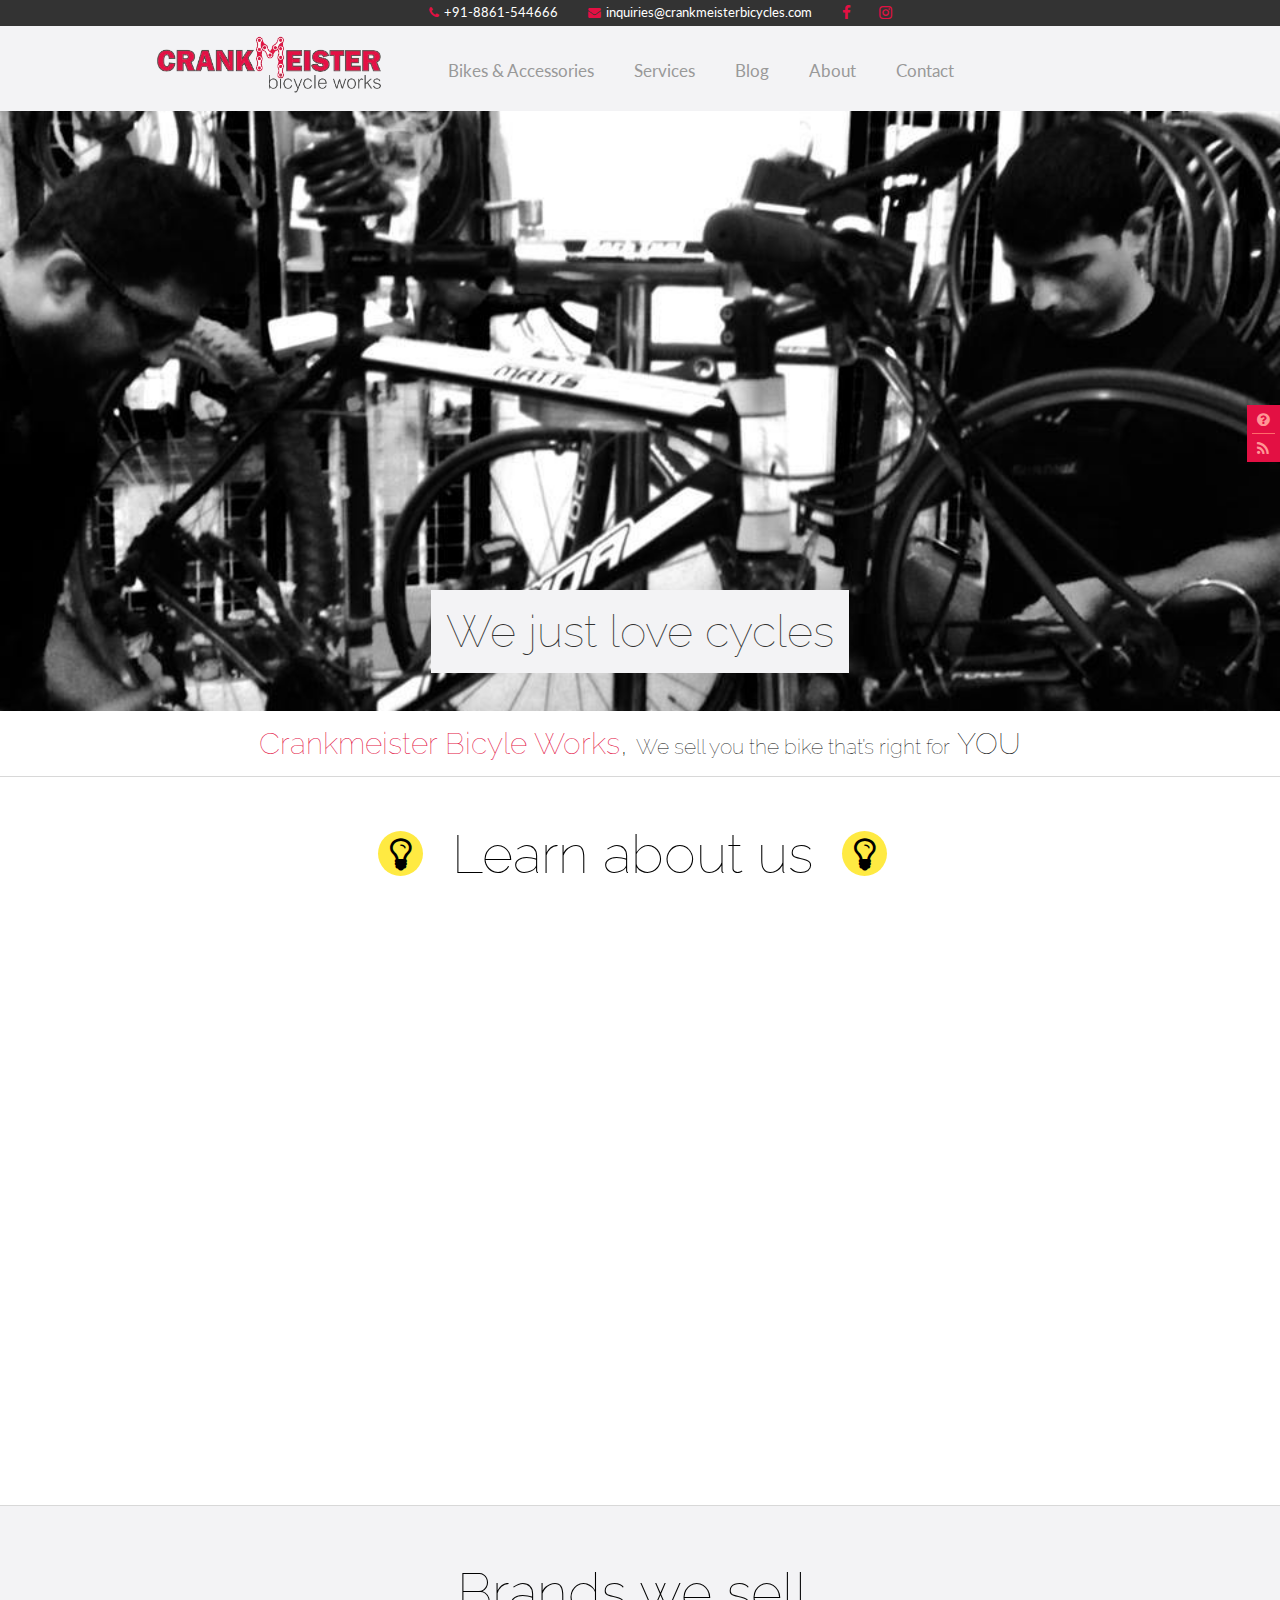
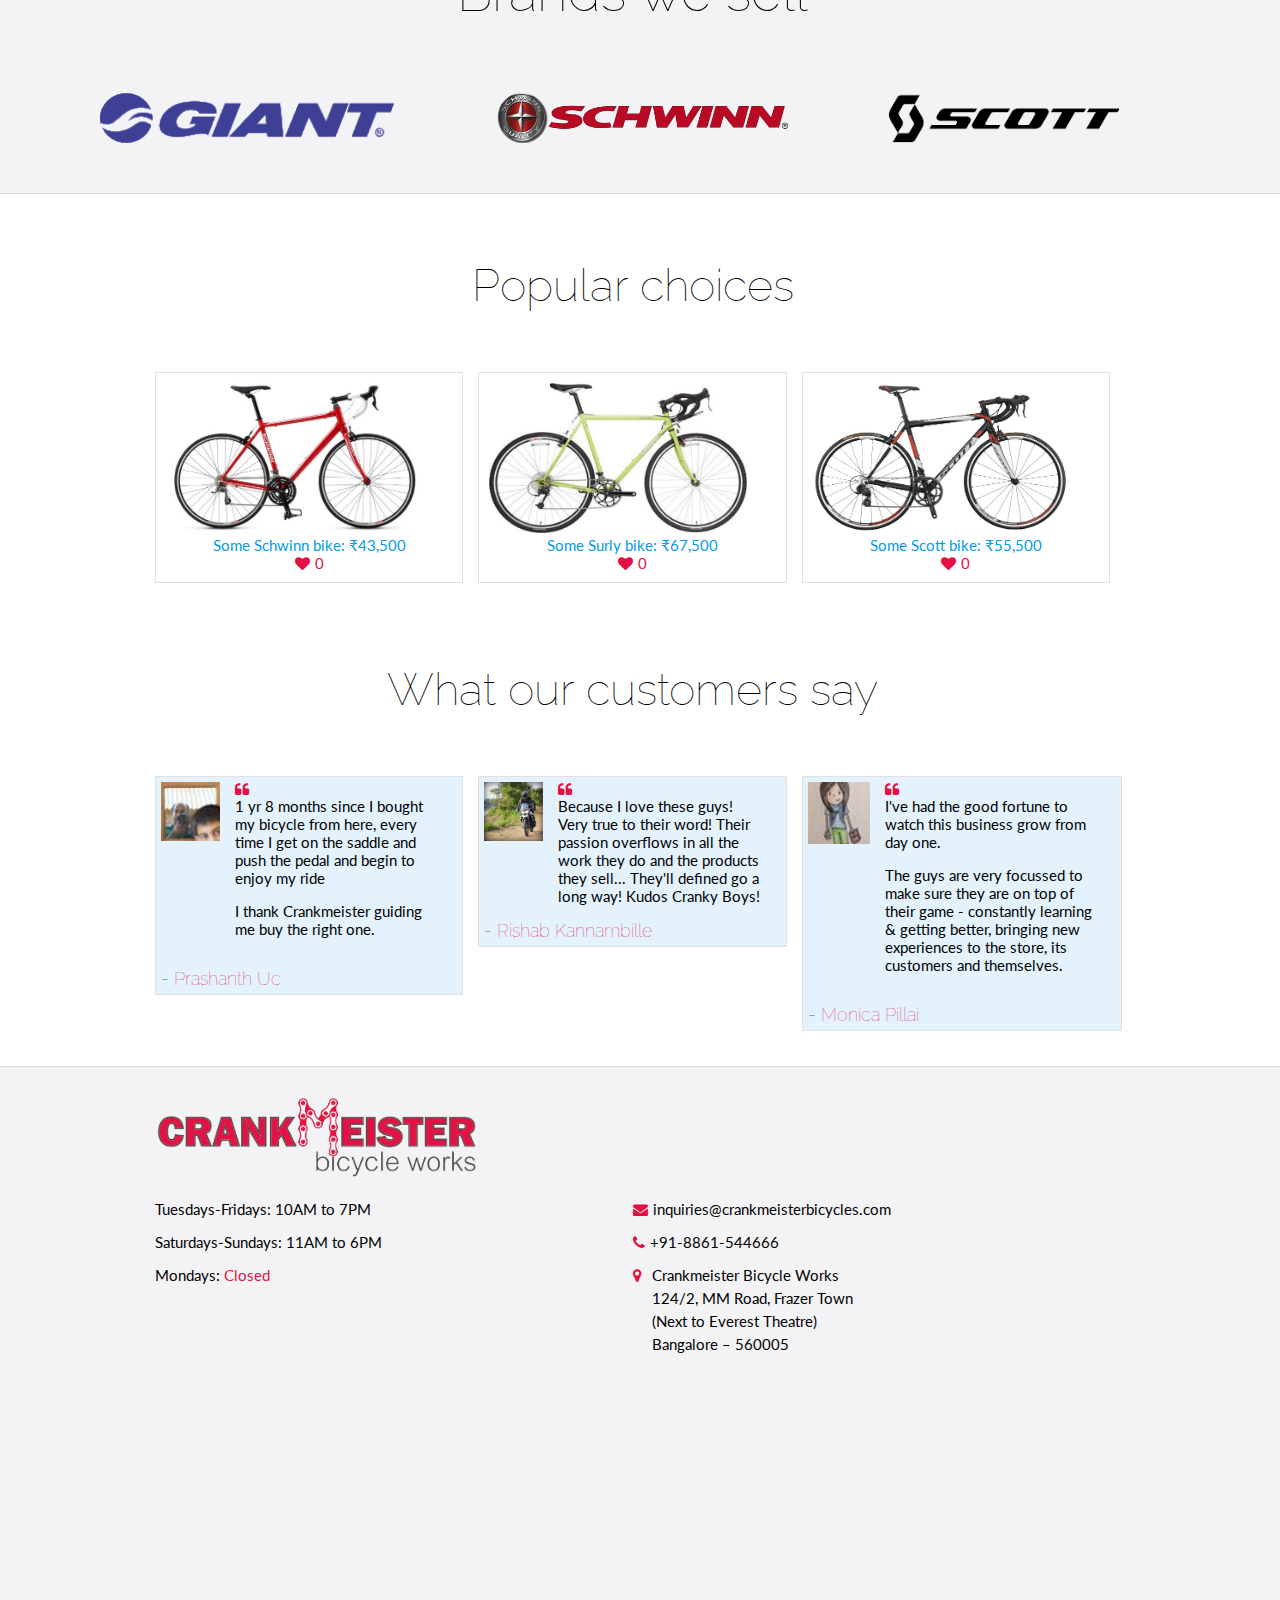
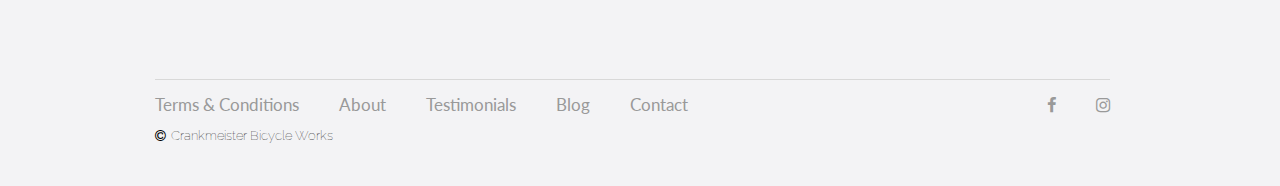
==== index.html @ fde5ad86 "Crankmeister" ====
<!DOCTYPE html>
<html lang="en">

<head>
	<meta charset="UTF-8">
	<title>Crankmeister Bicycle Works</title>
	<link rel="stylesheet" href="https://maxcdn.bootstrapcdn.com/font-awesome/4.4.0/css/font-awesome.min.css">
	<link rel="stylesheet" href="css/normalize.css">
	<link rel="stylesheet" href="css/flexcess.css">
	<link rel="stylesheet" href="css/fa-animate.min.css">	
	<link rel="stylesheet" type="text/css" href="slick/slick.css" />
	<link rel="stylesheet" href="css/custom.css">
	<script src="https://code.jquery.com/jquery-2.1.4.min.js"></script>
	<script type="text/javascript" src="slick/slick.min.js"></script>

	<script type="text/javascript">
		$.fn.picfrenzy = function(){
			var images = arguments[0]['images'],
				delay = 2500,
				previous = 0,
				$element = $(this),
				height = arguments[0]['height'] || 150;
			
			if(!$element.length)
				return false;
			
			$element.find('img').css('max-height', height).end().find('.border').addClass('tgap-phone');
			if(!$element.find('.img-desc').length)
				$element.find('img').after('<div class="img-desc text-center"></div>')
			$element.find('.img-desc').after('<div class="text-center text-crankred"><i class="fa fa-heart"></i><span class="likes margin-s margin-left">0</span></div>')
			var object = {
							key: function(n) {
								return this[ Object.keys(this)[n] ];
							}
						 };
			
			function key(obj, idx) {
			return object.key.call(obj, idx);
			}
			
			var repeat = setInterval(function(){
				 if(!$element.hasClass('pauseInterval')) {
					changeImage();
				}
			}, delay);
			
			function changeImage(){
				var	count = $element.children().length,
					nextImg = Math.floor(Math.random() * images.length),
					newImg = key(images, nextImg),
					path = 'images/',
					next = Math.floor(Math.random()*count);
					
				if(count == 0)
					clearInterval(repeat);
									
				//don't show an existing image									
				while($element.find('img[src = "'+ (path + newImg['image']) +'"]').length){
					nextImg = Math.floor(Math.random() * images.length);
					newImg = key(images, nextImg)
				}
				
				//don't change a previously changed image
				while(next == previous)
					next = Math.floor(Math.random() * count);
					
				var $currLi = $element.children().eq(next),
					$imgContainer = $currLi.find('.border');
				
				// $imgContainer.width($imgContainer.width());
				$imgContainer.height($imgContainer.height())
				
				$currLi.find('.border').find('*').fadeOut();
				setTimeout(function(){
					$currLi.find('.likes').text(Math.floor(Math.random() * 200));
					$currLi.find('img').attr('src', path + newImg['image']);
					$currLi.find('.img-desc').text(newImg['text']);			
					$currLi.find('.border').find('*').fadeIn();	
				}, 500)		
				previous = next;													
			}
						
			$element.hover(function() { //mouse enter
				$(this).addClass('pauseInterval');
			},function() { //mouse leave
				$(this).removeClass('pauseInterval');
			});  
		}	
	
		$(document).ready(function() {		
			$('.image-slideshow').picfrenzy({images: [	{image: 'scott.jpg', text: 'Some Scott bike: ₹55,500'},
														{image: 'surly.jpg', text: 'Some surly bike:  ₹67,500'},
														{image: 'schwinn_road.jpg', text: 'Some Schwinn bike: ₹43,500'},
														{image: 'giant.jpg', text: 'Some Giant bike: ₹45,500'}]
											});
			
			$(".lightSlider").slick({
				autoplay: true,
				autoplaySpeed: 2000,
				fade: true,
				cssEase: 'linear',
			});
			$("#brands").slick({
				slidesToShow: 3,
				slidesToScroll: 1,
				autoplay: true,
				autoplaySpeed: 2000,				
				centerMode: true,
				autowidth:true,
			});			
			
			$('#menu-toggle-links').hide();
						
			$('#menu-toggle').click(function(){				
				$('#menu-toggle-links').slideToggle();
				return false;
			});		
			
			$(window).resize(function(){
				$('#menu-toggle-links').hide();				
			});	
		});
	</script>
</head>

<body>
	<div class="nav bg-pale">
		<div class="text-white bg-black center flex font-l pad-s pad-top pad-bot">
			<ul class="list h-list font-s on-phone" id="contact">
				<li>
					<div class="margin-xl margin-right"><i class="fa fa-phone text-crankred faa-tada animated"></i><span class="margin-s margin-left">+91-8861-544666</span></div>
				</li>
				<li>
					<div class="margin-xl margin-right"><i class="fa fa-envelope text-crankred faa-tada animated"></i><span class="margin-s margin-left">inquiries@crankmeisterbicycles.com</span></div>
				</li>
				<li>
					<div id="social" class="tgap-phone">
						<a href="https://www.facebook.com/crankmeisterbicycleworks" target="blank" title="Follow us on facebook" class="margin-md margin-right faa-parent animated-hover"><i class="faa-tada fa fa-facebook text-crankred font-l"></i></a>
						<a href="https://www.instagram.com/explore/tags/crankmeister/" target="blank" title="Check us out at Instagram" class="faa-parent animated-hover margin-left margin-l"><i class="faa-tada fa fa-instagram text-crankred font-l"></i></a>
					</div>
				</li>
			</ul>
		</div>
		<div class="container ">
			<ul class="row ">
				<li class="col-desktop-3 ">
					<div>
						<a href="javascript:void(0)"><img src="images/logo2.png " alt=" "></a>
					</div>
				</li>
				<li class="col-desktop-9 col-phone-12 primary-center pad-s pad-bot">
					<ul class="toplinks links list h-list list-spacing-xl">
						<li><a href="javascript:void(0)">Bikes & Accessories</a></li>
						<li><a href="javascript:void(0)">Services</a></li>
						<li><a href="javascript:void(0)">Blog</a></li>						
						<li><a href="javascript:void(0)">About</a></li>
						<li><a href="javascript:void(0)">Contact</a></li>
					</ul>
					<a href="#" id="menu-toggle" class="faa-parent animated-hover hide-on-desktop hide-on-tablet border pad-s pad-all bg-white"><i class="faa-wrench fa fa-wrench text-crankred font-2x"></i></a>
					<ul class="list v-list margin-top margin-s margin-right bg-white pad-md pad-all border" id="menu-toggle-links">
						<li class="w-100"><a href="javascript:void(0)">Bikes & Accessories</a></li>
						<li class="w-100"><a href="javascript:void(0)">Services</a></li>
						<li class="w-100"><a href="javascript:void(0)">Blog</a></li>						
						<li class="w-100"><a href="javascript:void(0)">About</a></li>
						<li class="w-100"><a href="javascript:void(0)">Contact</a></li>
					</ul>
				</li>
			</ul>
		</div>
	</div>
	<div class="hide-on-phone">
		<div class="lightSlider margin-none margin-bot">
			<div class="flex primary-center secondary-end" style="background:url(images/crankmeister-bg.png) center/cover no-repeat;height:600px;width:100% "><h2 class="text-black bg-pale font-3x pad-l pad-all">We just love cycles</h2></div>
			<div class="flex primary-center secondary-end" style="background:url(images/crankmeister-team.png) center/cover no-repeat;height:600px;width:100% "><h2 class="text-black bg-pale font-3x pad-l pad-all">Crankmeisters say hello!</h2></div>
		</div>
	</div>
	<div class="hide-on-desktop hide-on-tablet ">
		<div class="lightSlider text-center">
			<div><img style="height:320px; " src="images/crankmeister-bg.png" alt=" "></div>
			<div><img style="height:320px; " src="images/crankmeister-team2.png" alt=" "></div>
		</div>
	</div>
	<h1 class="text-center  border-bot margin-l margin-top pad-l pad-bot"><span class="text-crankred">Crankmeister Bicyle Works</span>, <span class="font-s">We sell you the bike that’s right for</span> YOU</h1>
	
	<div>
		<ul class="list v-list hide-on-phone" id="sideLink">
			<li><a href="javascript:void(0)" title="FAQ Section"  class="faa-pulse animated-hover"><i class="fa fa-question-circle faa-pulse animated-hover"></i></a></li>
			<li><a href="javascript:void(0)" title="Events Section"  class="faa-pulse animated-hover"><i class="fa fa-rss faa-pulse animated-hover"></i></a></li>
			<!--<li><a href="https://www.facebook.com/crankmeisterbicycleworks/" target="blank" title="Check us on Facebook" class="faa-pulse animated-hover"><i class="fa fa-facebook faa-pulse animated-hover"></i></a></li>			-->
		</ul>
	</div>
	<div class="container pad-xl pad-bot">
		<ul class="row pad-xl pad-bot">
			<li class="col-desktop-12 col-phone-12 col-tablet-12 secondary-center font-l ">
				<h2 class="font-3x margin-none margin-top margin-xl margin-bot ">
				<i class="circle-lg fa fa-lightbulb-o align-mid faa-pulse animated "></i> <span class="align-mid margin-l margin-left
					">Learn about us</span> <i class="align-mid circle-lg fa fa-lightbulb-o margin-l margin-left faa-pulse animated"></i>
				</h2>
				<div class="margin-xl margin-top w-100 pad-xl pad-bot">
						<iframe src="https://player.vimeo.com/video/75499041 " width="100% " height="500 " frameborder="0 " webkitallowfullscreen
						mozallowfullscreen allowfullscreen></iframe>
					</div>
				</li>
			</ul>
		</div>
		<div class="border-bot "></div>
		<div class="bg-pale pad-xl pad-bot border-bot">
			<div class="container font-l">
				<ul class="row ">
					<li class="col-desktop-12 secondary-center ">
						<h3 class="font-3x ">Brands we sell</h3>
					</li>
				</ul>
			</div>
			<div id="brands">
				<div>
					<img src="images/schwinn.png" alt=" " />
				</div>
				<div>
					<img src="images/Scott-Logo.png" alt=" " />
				</div>
				<div>
					<img src="images/Surly-logo.png" alt=" " />
				</div>
				<div>
					<img src="images/giant-logo.png" alt=" " />
				</div>
				<!--<div>
					<img src="images/logo-merida.png" alt=" " />
				</div>-->
			</div>
		</div>
		<div class="border-bot pad-xl pad-bot margin-xl margin-top">
			<div class="container">
				<ul class="row">
					<li class="col-desktop-12">
						<h3 class="text-center font-3x">Popular choices</h3>						
					</li>
				</ul>
				<ul class="row image-slideshow">
					<li class="col-desktop-4">
						<div class="border pad-md pad-all">
							<a href="javascript:void(0)"><img src="images/schwinn_road.jpg" style="width:90%;" alt="" >
							<div class="img-desc text-center">Some Schwinn bike: ₹43,500</div></a>
						</div>																
					</li>
					<li class="col-desktop-4">
						<div class="border pad-md pad-all">
							<a href="javascript:void(0)"><img src="images/surly.jpg" style="width:90%" alt="">
							<div class="img-desc text-center">Some Surly bike: ₹67,500</div></a>
						</div>									
					</li>
					<li class="col-desktop-4">
						<div class="border pad-md pad-all">
							<a href="javascript:void(0)"><img src="images/scott.jpg" style="width:90%" alt="" >
							<div class="img-desc text-center">Some Scott bike: ₹55,500</div></a>
						</div>
					</li>
				</ul>
				<ul class="row margin-xl margin-top">
					<li class="col-desktop-12">
						<h3 class="text-center font-3x">What our customers say</h3>						
					</li>
				</ul>
				<ul class="row">
					<li class="col-desktop-4">
						<div class="border pad-s pad-all bg-lighten-5">
							<ul class="row">
								<li class="col-desktop-3">
									<img src="images/prashanth-testimonial.jpg" alt="">
								</li>
								<li class="col-desktop-9">
									<i class="fa fa-quote-left text-crankred"></i>								
									<span>
										1 yr 8 months since I bought my bicycle from here, every time I get on the saddle and push the pedal and begin to enjoy my ride <p>I thank Crankmeister guiding me buy the right one.</p>
									</span>
								</li>
							</ul>
							<h5 class="font-l margin-none margin-all"> - <a href="https://www.facebook.com/prashanth.uc" target="blank" class="text-crankred">Prashanth Uc</a></h5>		
						</div>				
					</li>
					<li class="col-desktop-4">
						<div class="border pad-s pad-all bg-lighten-5">
							<ul class="row">
								<li class="col-desktop-3">
									<img src="images/rishab-testimonial.jpg" alt="">
								</li>
								<li class="col-desktop-9">
									<i class="fa fa-quote-left text-crankred"></i>								
									<span>
										Because I love these guys! Very true to their word! Their passion overflows in all the work they do and the products they sell... They'll defined go a long way!
Kudos Cranky Boys!
									</span>
								</li>
							</ul>
							<h5 class="font-l margin-none margin-all"> - <a href="https://www.facebook.com/rishabk" target="blank" class="text-crankred">Rishab Kannambille</a></h5>		
						</div>			
					</li>
					<li class="col-desktop-4">
						<div class="border pad-s pad-all bg-lighten-5 w-100">
							<ul class="row">
								<li class="col-desktop-3">
									<img src="images/monica-testimonial.jpg" alt="">
								</li>
								<li class="col-desktop-9">
									<i class="fa fa-quote-left text-crankred"></i>								
									<div>
										I've had the good fortune to watch this business grow from day one. <p>The guys are very focussed to make sure they are on top of their game - constantly learning & getting better, bringing new experiences to the store, its customers and themselves.</p>
									</span>
								</li>
							</ul>
							<h5 class="font-l margin-none margin-all"> - <a href="javascript:void(0)" class="text-crankred">Monica Pillai</a></h5>		
						</div>				
					</li>
				</ul>
			</div>
		</div>
		<div id="footer" class="pad-xl pad-top pad-bot nav bg-pale">
			<div class="container">
				<ul class="row">
					<li class="col-desktop-12">
						<ul class="list v-list list-spacing-s">
							<li>
								<div>
									<a href="javascript:void(0)"><img src="images/logo2.png" style="height:80px" alt=""></a>
								</div>
							</li>
							<li>
								<div>
									<ul class="row">
										<li class="col-desktop-6 pad-none pad-bot margin-l margin-top">
											<ul class="list v-list list-spacing-l">
												<li>
													<div>Tuesdays-Fridays: 10AM to 7PM</div>
												</li>
												<li>
													<div>
														Saturdays-Sundays: 11AM to 6PM
													</div>
												</li>
												<li>
													<div>
														Mondays: <span class="text-crankred">Closed</span>
													</div>
												</li>
											</ul>
										</li>
										<li class="col-desktop-6 pad-none pad-bot margin-l margin-top">
											<div>
												<ul class="list v-list list-spacing-l">
													<li>
														<div><i class="fa fa-envelope text-crankred faa-wrench animated"></i><span class="margin-s margin-left">inquiries@crankmeisterbicycles.com</span></div>
													</li>
													<li>
														<div><i class="fa fa-phone text-crankred faa-wrench animated"></i><span class="margin-s margin-left">+91-8861-544666</span></div>
													</li>
													<li>
														<ul class="list h-list">
															<li>
																<div><i class="fa fa-map-marker text-crankred faa-wrench animated"></i></div>
															</li>
															<li>
																<div>
																	<div>Crankmeister Bicycle Works</div>
																	<div class="margin-s margin-top">124/2, MM Road, Frazer Town</div>
																	<div class="margin-s margin-top">(Next to Everest Theatre)</div>
																	<div class="margin-s margin-top">Bangalore – 560005</div>
																</div>
															</li>
														</ul>
													</li>
												</ul>
											</div>
										</li>
									</ul>
								</div>
							</li>
							<li>
								<div class="border-bot tgap-phone">
									<iframe style="border: 0;" src="https://www.google.com/maps/embed?pb=!1m18!1m12!1m3!1d3887.557671181673!2d77.61817299999998!3d13.000119000000007!2m3!1f0!2f0!3f0!3m2!1i1024!2i768!4f13.1!3m3!1m2!1s0x3bae16ee820a9499%3A0x28bcdd6bd1e0d324!2sCrankmeister++Works!5e0!3m2!1sen!2sin!4v1434207304869"
									width="100%" height="300" frameborder="0"></iframe>
								</div>
							</li>
							<li>
								<div style="float:right">
									<ul class="links list h-list list-spacing-xl pad-md pad-top">
										<li>
											<a href="https://www.facebook.com/crankmeisterbicycleworks" target="blank" title="Follow us on facebook"><i class="fa fa-facebook"></i></a>
										</li>
										<li>
											<a href="https://www.instagram.com/explore/tags/crankmeister/" target="blank" title="Check us out at Instagram"><i class="fa fa-instagram"></i></a>
										</li>
									</ul>
								</div>
								<ul class="links list h-list list-spacing-xl pad-md pad-top">
									<li>
										<a href="javascript:void(0)">Terms & Conditions</a>
									</li>
									<li>
										<a href="javascript:void(0)">About</a>
									</li>
									<li>
										<a href="javascript:void(0)">Testimonials</a>
									</li>
									<li>
										<a href="javascript:void(0)">Blog</a>
									</li>
									<li>
										<a href="javascript:void(0)">Contact</a>
									</li>
								</ul>
								
							</li>
							<li>
								<div class="font-s">
									<h1 class="font-l"><i class="fa fa-copyright"></i><span class="margin-s margin-left">Crankmeister Bicycle Works</span></h1></div>
							</li>
						</ul>
					</li>
				</ul>
			</div>
		</div>
</body>

</html>
---- css/flexcess.css ----
/*

$color_type  (Example $blue) 
$color_value (Example "blue")
$color_choice (Example "lighten-5")

*/
@import url(https://fonts.googleapis.com/css?family=Lato);
@import url(https://fonts.googleapis.com/css?family=Raleway);
.bg-lighten-5 {
  background-color: #E3F2FD; }

.text-lighten-5 {
  color: #E3F2FD; }

/**
* button
* --------------------------------------------------
*/
.btn {
  color: #888888;
  padding: 1.2em 2em;
  margin-bottom: 0;
  font-size: 14px;
  font-weight: 400;
  line-height: 1.42857143;
  text-align: center;
  white-space: nowrap;
  cursor: pointer;
  -webkit-user-select: none;
  -moz-user-select: none;
  -ms-user-select: none;
  user-select: none;
  background: none;
  border: 1px solid #ECECEC;
  border-radius: 5px;
  padding: 1em 2em;
  vertical-align: baseline;
  transition: color 0.25s ease;
  position: relative; }
  .btn::after {
    position: absolute;
    content: '';
    top: 0;
    left: 0;
    width: 0;
    height: 100%;
    background-color: #5264AE;
    transform-origin: left;
    transition: width 0.25s ease;
    z-index: -1; }
  .btn.disabled, .btn[disabled] {
    border-color: #ECECEC;
    background-color: #e3e3e3;
    opacity: 0.45;
    filter: alpha(opacity=45); }
  .btn:hover, .btn:focus {
    color: #ffffff;
    border-color: #5264AE; }
    .btn:hover::after, .btn:focus::after {
      width: 100%; }
  .btn:active, .btn.active {
    color: #ffffff; }
  .btn-success, .btn-success:active, .btn-success.active {
    color: #ffffff;
    border-color: #8CC152;
    background-color: #8CC152; }
  .btn-success:hover, .btn-success:focus {
    color: #ffffff;
    border-color: #8CC152;
    background-color: #8CC152; }

/**
* input
* --------------------------------------------------
*/
.group {
  position: relative;
  margin-top: 45px; }

input {
  font-size: 1em;
  padding: 10px 0 10px 0;
  display: block;
  border: none;
  border-bottom: 1px solid #757575;
  width: 100%;
  padding-right: 0; }
  input:focus {
    outline: none; }

/**
* input label
* --------------------------------------------------
*/
label {
  color: #999;
  font-size: 1em;
  font-weight: normal;
  position: absolute;
  pointer-events: none;
  left: 5px;
  top: 10px;
  transition: 0.2s ease all;
  -moz-transition: 0.2s ease all;
  -webkit-transition: 0.2s ease all; }

/* input active state */
input:focus ~ label, input:valid ~ label {
  top: -20px;
  font-size: 14px;
  color: #5264AE; }

/* input highlight */
.bar {
  position: relative;
  display: block;
  width: 100%; }
  .bar:before, .bar:after {
    content: '';
    height: 2px;
    width: 0;
    bottom: 1px;
    position: absolute;
    background: #5264AE;
    transition: 0.2s ease all;
    -moz-transition: 0.2s ease all;
    -webkit-transition: 0.2s ease all; }
  .bar:before {
    left: 50%; }
  .bar:after {
    right: 50%; }

/* active state */
input:focus ~ .bar:before, input:focus ~ .bar:after {
  width: 50%; }

/* HIGHLIGHTER  */
.highlight {
  position: absolute;
  height: 60%;
  width: 100px;
  top: 25%;
  left: 0;
  pointer-events: none;
  opacity: 0.5; }

/* active state */
input:focus ~ .highlight {
  -webkit-animation: inputHighlighter 0.3s ease;
  -moz-animation: inputHighlighter 0.3s ease;
  animation: inputHighlighter 0.3s ease; }

/* ANIMATIONS ================ */
@-webkit-keyframes inputHighlighter {
  from {
    background: #5264AE; }
  to {
    width: 0;
    background: transparent; } }

@-moz-keyframes inputHighlighter {
  from {
    background: #5264AE; }
  to {
    width: 0;
    background: transparent; } }

@keyframes inputHighlighter {
  from {
    background: #5264AE; }
  to {
    width: 0;
    background: transparent; } }

.font-main, body {
  font-family: 'Lato', sans-serif; }

.font-header, h1, h2, h3, h4, h5, h6 {
  font-family: 'Raleway', sans-serif; }

.bg-black {
  background-color: #333; }

.text-black {
  color: #333; }

.bg-white {
  background-color: #FFFFFF; }

.text-white {
  color: #FFFFFF; }

.bg-transparent {
  background-color: transparent; }

.text-transparent {
  color: transparent; }

.bg-pale {
  background-color: #F3F3F5; }

.text-pale {
  color: #F3F3F5; }

/*  Typography */
body {
  font-size: 15px;
  overflow-x: hidden; }

h1 {
  font-size: 30px; }

h2 {
  font-size: 24px; }

h3 {
  font-size: 22.22222px; }

h4 {
  font-size: 20px; }

h5 {
  font-size: 15px; }

a {
  text-decoration: none;
  color: #039be5; }

a:hover {
  color: #039be5;
  text-decoration: underline; }

.font-l {
  font-size: 1.2em; }

.font-xl {
  font-size: 1.4em; }

.font-xxl {
  font-size: 1.6em; }

.font-s {
  font-size: .7em; }

.font-bold {
  font-weight: 700; }

.font-2x {
  font-size: 2em; }

.font-3x {
  font-size: 3em; }

.font-thin, h1, h2, h3, h4, h5, h6 {
  font-weight: 100; }

.text-center {
  text-align: center; }

.center {
  -webkit-box-pack: center;
  -moz-box-pack: center;
  box-pack: center;
  -webkit-justify-content: center;
  -moz-justify-content: center;
  -ms-justify-content: center;
  -o-justify-content: center;
  justify-content: center;
  -ms-flex-pack: center;
  -webkit-box-align: center;
  -moz-box-align: center;
  box-align: center;
  -webkit-align-items: center;
  -moz-align-items: center;
  -ms-align-items: center;
  -o-align-items: center;
  align-items: center;
  -ms-flex-align: center; }

.primary-center {
  -webkit-box-pack: center;
  -moz-box-pack: center;
  box-pack: center;
  -webkit-justify-content: center;
  -moz-justify-content: center;
  -ms-justify-content: center;
  -o-justify-content: center;
  justify-content: center;
  -ms-flex-pack: center; }

.primary-start {
  -webkit-box-pack: start;
  -moz-box-pack: start;
  box-pack: start;
  -webkit-justify-content: flex-start;
  -moz-justify-content: flex-start;
  -ms-justify-content: flex-start;
  -o-justify-content: flex-start;
  justify-content: flex-start;
  -ms-flex-pack: start; }

.primary-end {
  -webkit-box-pack: end;
  -moz-box-pack: end;
  box-pack: end;
  -webkit-justify-content: flex-end;
  -moz-justify-content: flex-end;
  -ms-justify-content: flex-end;
  -o-justify-content: flex-end;
  justify-content: flex-end;
  -ms-flex-pack: end; }

.secondary-center {
  -webkit-box-align: center;
  -moz-box-align: center;
  box-align: center;
  -webkit-align-items: center;
  -moz-align-items: center;
  -ms-align-items: center;
  -o-align-items: center;
  align-items: center;
  -ms-flex-align: center; }

.secondary-start {
  -webkit-box-align: start;
  -moz-box-align: start;
  box-align: start;
  -webkit-align-items: flex-start;
  -moz-align-items: flex-start;
  -ms-align-items: flex-start;
  -o-align-items: flex-start;
  align-items: flex-start;
  -ms-flex-align: start; }

.secondary-end {
  -webkit-box-align: end;
  -moz-box-align: end;
  box-align: end;
  -webkit-align-items: flex-end;
  -moz-align-items: flex-end;
  -ms-align-items: flex-end;
  -o-align-items: flex-end;
  align-items: flex-end;
  -ms-flex-align: end; }

.align-mid {
  vertical-align: middle; }

.w-100 {
  width: 100%; }

.border-bot {
  border-bottom: 1px solid #d8d8d8; }

ul, menu, dir, li, div {
  -webkit-margin-before: 0;
  -webkit-margin-after: 0;
  -webkit-margin-start: 0;
  -webkit-margin-end: 0;
  -webkit-padding-start: 0; }

.container {
  margin: 0 auto; }
  @media (min-width: 750px) {
    .container {
      width: 750px; } }
  @media (min-width: 970px) {
    .container {
      width: 970px; } }

.row {
  display: -webkit-box;
  display: -moz-box;
  display: box;
  display: -webkit-flex;
  display: -moz-flex;
  display: -ms-flexbox;
  display: flex;
  -webkit-box-orient: horizontal;
  -moz-box-orient: horizontal;
  box-orient: horizontal;
  -webkit-flex-direction: row;
  -moz-flex-direction: row;
  flex-direction: row;
  -ms-flex-direction: row;
  -webkit-box-lines: multiple;
  -moz-box-lines: multiple;
  box-lines: multiple;
  -webkit-flex-wrap: wrap;
  -moz-flex-wrap: wrap;
  -ms-flex-wrap: wrap;
  flex-wrap: wrap; }
  .row > [class*="col-"] {
    box-sizing: border-box; }
    .row > [class*="col-"] img {
      max-width: 100%; }

.flex {
  display: -webkit-box;
  display: -moz-box;
  display: box;
  display: -webkit-flex;
  display: -moz-flex;
  display: -ms-flexbox;
  display: flex; }

.col-phone-1, .col-tablet-1, .col-desktop-1, .col-phone-2, .col-tablet-2, .col-desktop-2, .col-phone-3, .col-tablet-3, .col-desktop-3, .col-phone-4, .col-tablet-4, .col-desktop-4, .col-phone-5, .col-tablet-5, .col-desktop-5, .col-phone-6, .col-tablet-6, .col-desktop-6, .col-phone-7, .col-tablet-7, .col-desktop-7, .col-phone-8, .col-tablet-8, .col-desktop-8, .col-phone-9, .col-tablet-9, .col-desktop-9, .col-phone-10, .col-tablet-10, .col-desktop-10, .col-phone-11, .col-tablet-11, .col-desktop-11, .col-phone-12, .col-tablet-12, .col-desktop-12 {
  min-height: 1px;
  display: -webkit-box;
  display: -moz-box;
  display: box;
  display: -webkit-flex;
  display: -moz-flex;
  display: -ms-flexbox;
  display: flex;
  -webkit-box-orient: vertical;
  -moz-box-orient: vertical;
  box-orient: vertical;
  -webkit-flex-direction: column;
  -moz-flex-direction: column;
  flex-direction: column;
  -ms-flex-direction: column;
  padding-right: 15px;
  padding-bottom: 15px; }

@media (max-width: 480px) {
  .col-phone-1 {
    -webkit-box-flex: 0;
    -moz-box-flex: 0;
    box-flex: 0;
    -webkit-flex: 0 0 8.33333%;
    -moz-flex: 0 0 8.33333%;
    -ms-flex: 0 0 8.33333%;
    flex: 0 0 8.33333%;
    max-width: 8.33333%; }
  .col-phone-2 {
    -webkit-box-flex: 0;
    -moz-box-flex: 0;
    box-flex: 0;
    -webkit-flex: 0 0 16.66667%;
    -moz-flex: 0 0 16.66667%;
    -ms-flex: 0 0 16.66667%;
    flex: 0 0 16.66667%;
    max-width: 16.66667%; }
  .col-phone-3 {
    -webkit-box-flex: 0;
    -moz-box-flex: 0;
    box-flex: 0;
    -webkit-flex: 0 0 25%;
    -moz-flex: 0 0 25%;
    -ms-flex: 0 0 25%;
    flex: 0 0 25%;
    max-width: 25%; }
  .col-phone-4 {
    -webkit-box-flex: 0;
    -moz-box-flex: 0;
    box-flex: 0;
    -webkit-flex: 0 0 33.33333%;
    -moz-flex: 0 0 33.33333%;
    -ms-flex: 0 0 33.33333%;
    flex: 0 0 33.33333%;
    max-width: 33.33333%; }
  .col-phone-5 {
    -webkit-box-flex: 0;
    -moz-box-flex: 0;
    box-flex: 0;
    -webkit-flex: 0 0 41.66667%;
    -moz-flex: 0 0 41.66667%;
    -ms-flex: 0 0 41.66667%;
    flex: 0 0 41.66667%;
    max-width: 41.66667%; }
  .col-phone-6 {
    -webkit-box-flex: 0;
    -moz-box-flex: 0;
    box-flex: 0;
    -webkit-flex: 0 0 50%;
    -moz-flex: 0 0 50%;
    -ms-flex: 0 0 50%;
    flex: 0 0 50%;
    max-width: 50%; }
  .col-phone-7 {
    -webkit-box-flex: 0;
    -moz-box-flex: 0;
    box-flex: 0;
    -webkit-flex: 0 0 58.33333%;
    -moz-flex: 0 0 58.33333%;
    -ms-flex: 0 0 58.33333%;
    flex: 0 0 58.33333%;
    max-width: 58.33333%; }
  .col-phone-8 {
    -webkit-box-flex: 0;
    -moz-box-flex: 0;
    box-flex: 0;
    -webkit-flex: 0 0 66.66667%;
    -moz-flex: 0 0 66.66667%;
    -ms-flex: 0 0 66.66667%;
    flex: 0 0 66.66667%;
    max-width: 66.66667%; }
  .col-phone-9 {
    -webkit-box-flex: 0;
    -moz-box-flex: 0;
    box-flex: 0;
    -webkit-flex: 0 0 75%;
    -moz-flex: 0 0 75%;
    -ms-flex: 0 0 75%;
    flex: 0 0 75%;
    max-width: 75%; }
  .col-phone-10 {
    -webkit-box-flex: 0;
    -moz-box-flex: 0;
    box-flex: 0;
    -webkit-flex: 0 0 83.33333%;
    -moz-flex: 0 0 83.33333%;
    -ms-flex: 0 0 83.33333%;
    flex: 0 0 83.33333%;
    max-width: 83.33333%; }
  .col-phone-11 {
    -webkit-box-flex: 0;
    -moz-box-flex: 0;
    box-flex: 0;
    -webkit-flex: 0 0 91.66667%;
    -moz-flex: 0 0 91.66667%;
    -ms-flex: 0 0 91.66667%;
    flex: 0 0 91.66667%;
    max-width: 91.66667%; }
  .col-phone-12 {
    -webkit-box-flex: 0;
    -moz-box-flex: 0;
    box-flex: 0;
    -webkit-flex: 0 0 100%;
    -moz-flex: 0 0 100%;
    -ms-flex: 0 0 100%;
    flex: 0 0 100%;
    max-width: 100%; }
  .hide-on-phone, .nav .links.list.h-list {
    display: none; }
  .on-phone.list.h-list li {
    margin-left: 5px; }
  .on-phone.list.h-list li {
    margin-top: 5px; }
  .col-phone-12 {
    padding-right: 0; }
  .container {
    padding: 5px; }
  .font-3x {
    font-size: 2em; } }

@media (min-width: 481px) and (max-width: 750px) {
  .col-tablet-1 {
    -webkit-box-flex: 0;
    -moz-box-flex: 0;
    box-flex: 0;
    -webkit-flex: 0 0 8.33333%;
    -moz-flex: 0 0 8.33333%;
    -ms-flex: 0 0 8.33333%;
    flex: 0 0 8.33333%;
    max-width: 8.33333%; }
  .col-tablet-2 {
    -webkit-box-flex: 0;
    -moz-box-flex: 0;
    box-flex: 0;
    -webkit-flex: 0 0 16.66667%;
    -moz-flex: 0 0 16.66667%;
    -ms-flex: 0 0 16.66667%;
    flex: 0 0 16.66667%;
    max-width: 16.66667%; }
  .col-tablet-3 {
    -webkit-box-flex: 0;
    -moz-box-flex: 0;
    box-flex: 0;
    -webkit-flex: 0 0 25%;
    -moz-flex: 0 0 25%;
    -ms-flex: 0 0 25%;
    flex: 0 0 25%;
    max-width: 25%; }
  .col-tablet-4 {
    -webkit-box-flex: 0;
    -moz-box-flex: 0;
    box-flex: 0;
    -webkit-flex: 0 0 33.33333%;
    -moz-flex: 0 0 33.33333%;
    -ms-flex: 0 0 33.33333%;
    flex: 0 0 33.33333%;
    max-width: 33.33333%; }
  .col-tablet-5 {
    -webkit-box-flex: 0;
    -moz-box-flex: 0;
    box-flex: 0;
    -webkit-flex: 0 0 41.66667%;
    -moz-flex: 0 0 41.66667%;
    -ms-flex: 0 0 41.66667%;
    flex: 0 0 41.66667%;
    max-width: 41.66667%; }
  .col-tablet-6 {
    -webkit-box-flex: 0;
    -moz-box-flex: 0;
    box-flex: 0;
    -webkit-flex: 0 0 50%;
    -moz-flex: 0 0 50%;
    -ms-flex: 0 0 50%;
    flex: 0 0 50%;
    max-width: 50%; }
  .col-tablet-7 {
    -webkit-box-flex: 0;
    -moz-box-flex: 0;
    box-flex: 0;
    -webkit-flex: 0 0 58.33333%;
    -moz-flex: 0 0 58.33333%;
    -ms-flex: 0 0 58.33333%;
    flex: 0 0 58.33333%;
    max-width: 58.33333%; }
  .col-tablet-8 {
    -webkit-box-flex: 0;
    -moz-box-flex: 0;
    box-flex: 0;
    -webkit-flex: 0 0 66.66667%;
    -moz-flex: 0 0 66.66667%;
    -ms-flex: 0 0 66.66667%;
    flex: 0 0 66.66667%;
    max-width: 66.66667%; }
  .col-tablet-9 {
    -webkit-box-flex: 0;
    -moz-box-flex: 0;
    box-flex: 0;
    -webkit-flex: 0 0 75%;
    -moz-flex: 0 0 75%;
    -ms-flex: 0 0 75%;
    flex: 0 0 75%;
    max-width: 75%; }
  .col-tablet-10 {
    -webkit-box-flex: 0;
    -moz-box-flex: 0;
    box-flex: 0;
    -webkit-flex: 0 0 83.33333%;
    -moz-flex: 0 0 83.33333%;
    -ms-flex: 0 0 83.33333%;
    flex: 0 0 83.33333%;
    max-width: 83.33333%; }
  .col-tablet-11 {
    -webkit-box-flex: 0;
    -moz-box-flex: 0;
    box-flex: 0;
    -webkit-flex: 0 0 91.66667%;
    -moz-flex: 0 0 91.66667%;
    -ms-flex: 0 0 91.66667%;
    flex: 0 0 91.66667%;
    max-width: 91.66667%; }
  .col-tablet-12 {
    -webkit-box-flex: 0;
    -moz-box-flex: 0;
    box-flex: 0;
    -webkit-flex: 0 0 100%;
    -moz-flex: 0 0 100%;
    -ms-flex: 0 0 100%;
    flex: 0 0 100%;
    max-width: 100%; }
  .hide-on-tablet {
    display: none !important; } }

@media (min-width: 751px) {
  .col-desktop-1 {
    -webkit-box-flex: 0;
    -moz-box-flex: 0;
    box-flex: 0;
    -webkit-flex: 0 0 8.33333%;
    -moz-flex: 0 0 8.33333%;
    -ms-flex: 0 0 8.33333%;
    flex: 0 0 8.33333%;
    max-width: 8.33333%; }
  .col-desktop-2 {
    -webkit-box-flex: 0;
    -moz-box-flex: 0;
    box-flex: 0;
    -webkit-flex: 0 0 16.66667%;
    -moz-flex: 0 0 16.66667%;
    -ms-flex: 0 0 16.66667%;
    flex: 0 0 16.66667%;
    max-width: 16.66667%; }
  .col-desktop-3 {
    -webkit-box-flex: 0;
    -moz-box-flex: 0;
    box-flex: 0;
    -webkit-flex: 0 0 25%;
    -moz-flex: 0 0 25%;
    -ms-flex: 0 0 25%;
    flex: 0 0 25%;
    max-width: 25%; }
  .col-desktop-4 {
    -webkit-box-flex: 0;
    -moz-box-flex: 0;
    box-flex: 0;
    -webkit-flex: 0 0 33.33333%;
    -moz-flex: 0 0 33.33333%;
    -ms-flex: 0 0 33.33333%;
    flex: 0 0 33.33333%;
    max-width: 33.33333%; }
  .col-desktop-5 {
    -webkit-box-flex: 0;
    -moz-box-flex: 0;
    box-flex: 0;
    -webkit-flex: 0 0 41.66667%;
    -moz-flex: 0 0 41.66667%;
    -ms-flex: 0 0 41.66667%;
    flex: 0 0 41.66667%;
    max-width: 41.66667%; }
  .col-desktop-6 {
    -webkit-box-flex: 0;
    -moz-box-flex: 0;
    box-flex: 0;
    -webkit-flex: 0 0 50%;
    -moz-flex: 0 0 50%;
    -ms-flex: 0 0 50%;
    flex: 0 0 50%;
    max-width: 50%; }
  .col-desktop-7 {
    -webkit-box-flex: 0;
    -moz-box-flex: 0;
    box-flex: 0;
    -webkit-flex: 0 0 58.33333%;
    -moz-flex: 0 0 58.33333%;
    -ms-flex: 0 0 58.33333%;
    flex: 0 0 58.33333%;
    max-width: 58.33333%; }
  .col-desktop-8 {
    -webkit-box-flex: 0;
    -moz-box-flex: 0;
    box-flex: 0;
    -webkit-flex: 0 0 66.66667%;
    -moz-flex: 0 0 66.66667%;
    -ms-flex: 0 0 66.66667%;
    flex: 0 0 66.66667%;
    max-width: 66.66667%; }
  .col-desktop-9 {
    -webkit-box-flex: 0;
    -moz-box-flex: 0;
    box-flex: 0;
    -webkit-flex: 0 0 75%;
    -moz-flex: 0 0 75%;
    -ms-flex: 0 0 75%;
    flex: 0 0 75%;
    max-width: 75%; }
  .col-desktop-10 {
    -webkit-box-flex: 0;
    -moz-box-flex: 0;
    box-flex: 0;
    -webkit-flex: 0 0 83.33333%;
    -moz-flex: 0 0 83.33333%;
    -ms-flex: 0 0 83.33333%;
    flex: 0 0 83.33333%;
    max-width: 83.33333%; }
  .col-desktop-11 {
    -webkit-box-flex: 0;
    -moz-box-flex: 0;
    box-flex: 0;
    -webkit-flex: 0 0 91.66667%;
    -moz-flex: 0 0 91.66667%;
    -ms-flex: 0 0 91.66667%;
    flex: 0 0 91.66667%;
    max-width: 91.66667%; }
  .col-desktop-12 {
    -webkit-box-flex: 0;
    -moz-box-flex: 0;
    box-flex: 0;
    -webkit-flex: 0 0 100%;
    -moz-flex: 0 0 100%;
    -ms-flex: 0 0 100%;
    flex: 0 0 100%;
    max-width: 100%; }
  .hide-on-desktop {
    display: none !important; } }

/*  Lists  */
.list {
  list-style: none;
  display: -webkit-box;
  display: -moz-box;
  display: box;
  display: -webkit-flex;
  display: -moz-flex;
  display: -ms-flexbox;
  display: flex;
  -webkit-box-lines: multiple;
  -moz-box-lines: multiple;
  box-lines: multiple;
  -webkit-flex-wrap: wrap;
  -moz-flex-wrap: wrap;
  -ms-flex-wrap: wrap;
  flex-wrap: wrap; }
  .list.v-list {
    -webkit-box-orient: vertical;
    -moz-box-orient: vertical;
    box-orient: vertical;
    -webkit-flex-direction: column;
    -moz-flex-direction: column;
    flex-direction: column;
    -ms-flex-direction: column; }
    .list.v-list.list-spacing-s > li + li {
      margin-top: 5px; }
    .list.v-list.list-spacing-md > li {
      margin-top: 10px; }
    .list.v-list.list-spacing-l > li + li {
      margin-top: 15px; }
    .list.v-list.list-spacing-xl > li + li {
      margin-top: 20px; }
  .list.h-list {
    -webkit-box-orient: horizontal;
    -moz-box-orient: horizontal;
    box-orient: horizontal;
    -webkit-flex-direction: row;
    -moz-flex-direction: row;
    flex-direction: row;
    -ms-flex-direction: row; }
    .list.h-list li + li {
      margin-left: 10px; }
    .list.h-list.list-spacing-s > li + li {
      margin-left: 5px; }
    .list.h-list.list-spacing-md > li + li {
      margin-left: 10px; }
    .list.h-list.list-spacing-l > li + li {
      margin-left: 15px; }
    .list.h-list.list-spacing-xl > li + li {
      margin-left: 20px; }

/* Top navbar */
.nav .container {
  padding-top: 10px; }

.nav .links.list.h-list li + li {
  margin-left: 40px; }

/*  Margin and padding classes */
.margin-none.margin-top {
  margin-top: 0; }

.margin-none.margin-right {
  margin-right: 0; }

.margin-none.margin-bot {
  margin-bottom: 0; }

.margin-none.margin-left {
  margin-left: 0; }

.margin-none.margin-all {
  margin: 0; }

.margin-s.margin-top {
  margin-top: 5px; }

.margin-s.margin-right {
  margin-right: 5px; }

.margin-s.margin-bot {
  margin-bottom: 5px; }

.margin-s.margin-left {
  margin-left: 5px; }

.margin-s.margin-all {
  margin: 5px; }

.margin-md.margin-top {
  margin-top: 10px; }

.margin-md.margin-right {
  margin-right: 10px; }

.margin-md.margin-bot {
  margin-bottom: 10px; }

.margin-md.margin-left {
  margin-left: 10px; }

.margin-md.margin-all {
  margin: 10px; }

.margin-l.margin-top {
  margin-top: 15px; }

.margin-l.margin-right {
  margin-right: 15px; }

.margin-l.margin-bot {
  margin-bottom: 15px; }

.margin-l.margin-left {
  margin-left: 15px; }

.margin-l.margin-all {
  margin: 15px; }

.margin-xl.margin-top {
  margin-top: 20px; }

.margin-xl.margin-right {
  margin-right: 20px; }

.margin-xl.margin-bot {
  margin-bottom: 20px; }

.margin-xl.margin-left {
  margin-left: 20px; }

.margin-xl.margin-all {
  margin: 20px; }

.pad-none.pad-top {
  padding-top: 0; }

.pad-none.pad-right {
  padding-right: 0; }

.pad-none.pad-bot {
  padding-bottom: 0; }

.pad-none.pad-left {
  padding-left: 0; }

.pad-none.pad-all {
  padding: 0; }

.pad-s.pad-top {
  padding-top: 5px; }

.pad-s.pad-right {
  padding-right: 5px; }

.pad-s.pad-bot {
  padding-bottom: 5px; }

.pad-s.pad-left {
  padding-left: 5px; }

.pad-s.pad-all {
  padding: 5px; }

.pad-md.pad-top {
  padding-top: 10px; }

.pad-md.pad-right {
  padding-right: 10px; }

.pad-md.pad-bot {
  padding-bottom: 10px; }

.pad-md.pad-left {
  padding-left: 10px; }

.pad-md.pad-all {
  padding: 10px; }

.pad-l.pad-top {
  padding-top: 15px; }

.pad-l.pad-right {
  padding-right: 15px; }

.pad-l.pad-bot {
  padding-bottom: 15px; }

.pad-l.pad-left {
  padding-left: 15px; }

.pad-l.pad-all {
  padding: 15px; }

.pad-xl.pad-top {
  padding-top: 20px; }

.pad-xl.pad-right {
  padding-right: 20px; }

.pad-xl.pad-bot {
  padding-bottom: 20px; }

.pad-xl.pad-left {
  padding-left: 20px; }

.pad-xl.pad-all {
  padding: 20px; }
---- css/custom.css ----
.circle-lg {
   width: 35px;
    height: 35px;
    border-radius: 100%;
    text-align: center;
    /*box-shadow: 0 2px 5px 0 rgba(0, 0, 0, 0.16), 0 2px 10px 0 rgba(0, 0, 0, 0.12);*/
    background: #FFEA42;
    padding: 5px;
    font-size: 0.7em;
    display: inline-block;
}

.nav .links.list.h-list li a{
    font-size: 1.1em;
    color: #999;
    text-decoration: none;
    position: relative;
    -webkit-transition: color 0.5s ease-in-out;
    -moz-transition: color 0.5s ease-in-out;
    transition: color 0.5s ease-in-out;
}

.nav .links.list.h-list li a:after {
    content: '';
    display: block;
    border-bottom: 2px solid #E31043;
    width: 0;
    position: absolute;
    left: 0;
    -webkit-transition: all 0.5s ease-in-out;
    -moz-transition: all 0.5s ease-in-out;
    transition: all 0.5s ease-in-out;
}

 .nav .links.list.h-list li a:hover{
    color: #333;    
}

 .nav .links.list.h-list li a:hover:after { 
    width: 100%; 
}
            
.hide{
    opacity:0;
    height: 0;
    padding: 0 8px;
    overflow: hidden;
    transition: all .5s ease-in-out;
}

#menu-toggle{
    max-width: 27px;
}

#menu-toggle-links li{
    padding-top: 10px;
    padding-bottom: 10px;
    border-bottom: 1px solid #e1e1e1; 
}

#rotator{
    list-style: none;
}

#rotator li{
    display: inline;
}

#contact{
    margin-left: 40px;
}

.text-crankred{
    color:#E31043;
}

.border{
    border: 1px solid #e1e1e1;
}

@media (max-width: 480px) {
    .tgap-phone{
        margin-top: 10px;
    }
}

#sideLink{
    position: fixed;
    right: 0;
    top: 45%;
    background: #E31043;
    padding: 5px;
    z-index: 99;
}
#sideLink a{
    padding: 5px;
    color: #FF9696;
    -o-transition: color .5s ease;
    -ms-transition: color .5s ease;
    -moz-transition: color .5s ease;
    -webkit-transition: color .5s ease;
    transition: color .5s ease;
}

#sideLink a:hover{
    color:#FFFFFF;
}

#sideLink li + li{
    border-top: 1px solid #FF6A6A;
    padding-top: 5px;
    margin-top:5px; 
}

#brands img{
    margin-left:50px;    
    height: 50px; 
}

.product{
    border: 1px solid #e1e1e1;
    padding: 10px;
    height:150px;
}

.toplinks{
    margin-left: 50px;
}

/*    media queries: */
@media (min-width: 481px) and (max-width: 1199px) {
    #brands img{
        margin-left:0;
        height: 30px; 
    }
    
    .nav .links.list.h-list li a{
        color: #333;
    }
    
    .toplinks {
        margin-left: 20px;
    }
    
    .links{
        font-size: 0.9em;
    }
    
    .font-3x {
        font-size: 2.4em;
    }
    
    .circle-lg{
         width: 30px;
        height: 30px;
    }
   
}

.slick-initialized .slick-slide{
    display: flex;
}

@media (max-width: 480px){
     #footer .links.list.h-list li + li{
        margin-left: 0;
        margin-top: 20px; 
       
    }
    
    .nav .links.list.h-list li a{
        color: #333;
    }
    
    #footer .links.list.h-list{
        display: -webkit-box;
        display: -moz-box;
        display: box;
        display: -webkit-flex;
        display: -moz-flex;
        display: -ms-flexbox;
        display: flex;
        -webkit-box-orient: vertical;
        -moz-box-orient: vertical;
        box-orient: vertical;
        -webkit-flex-direction: column;
        -moz-flex-direction: column;
        flex-direction: column;
        -ms-flex-direction: column;
    }
     #contact {
        margin-left: 0;
    }
    #brands img{
       height: 26px;
        margin-left: 0;
        width: 70px;
    }
    .circle-lg {
        width: 25px;
        height: 25px;
    }
    
    h2 .margin-l.margin-left{
        margin-left: 0; 
    }
}
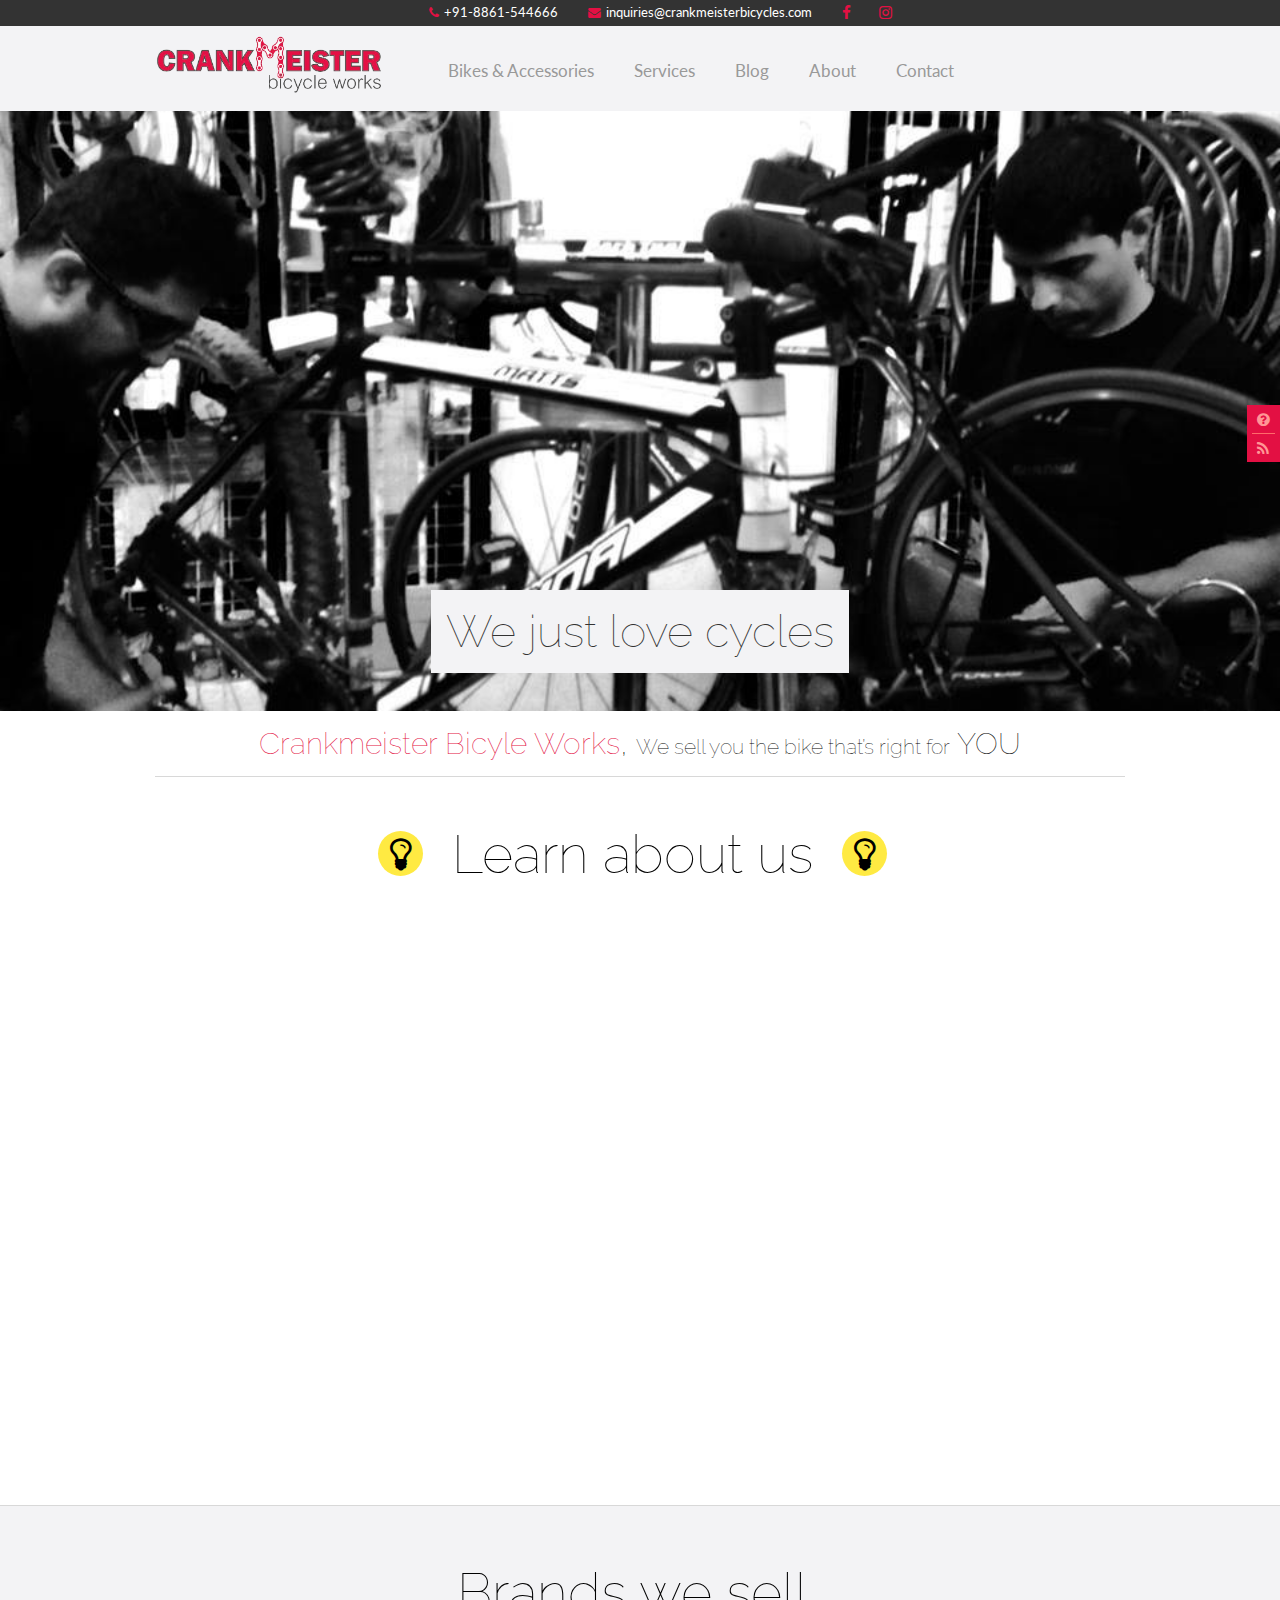
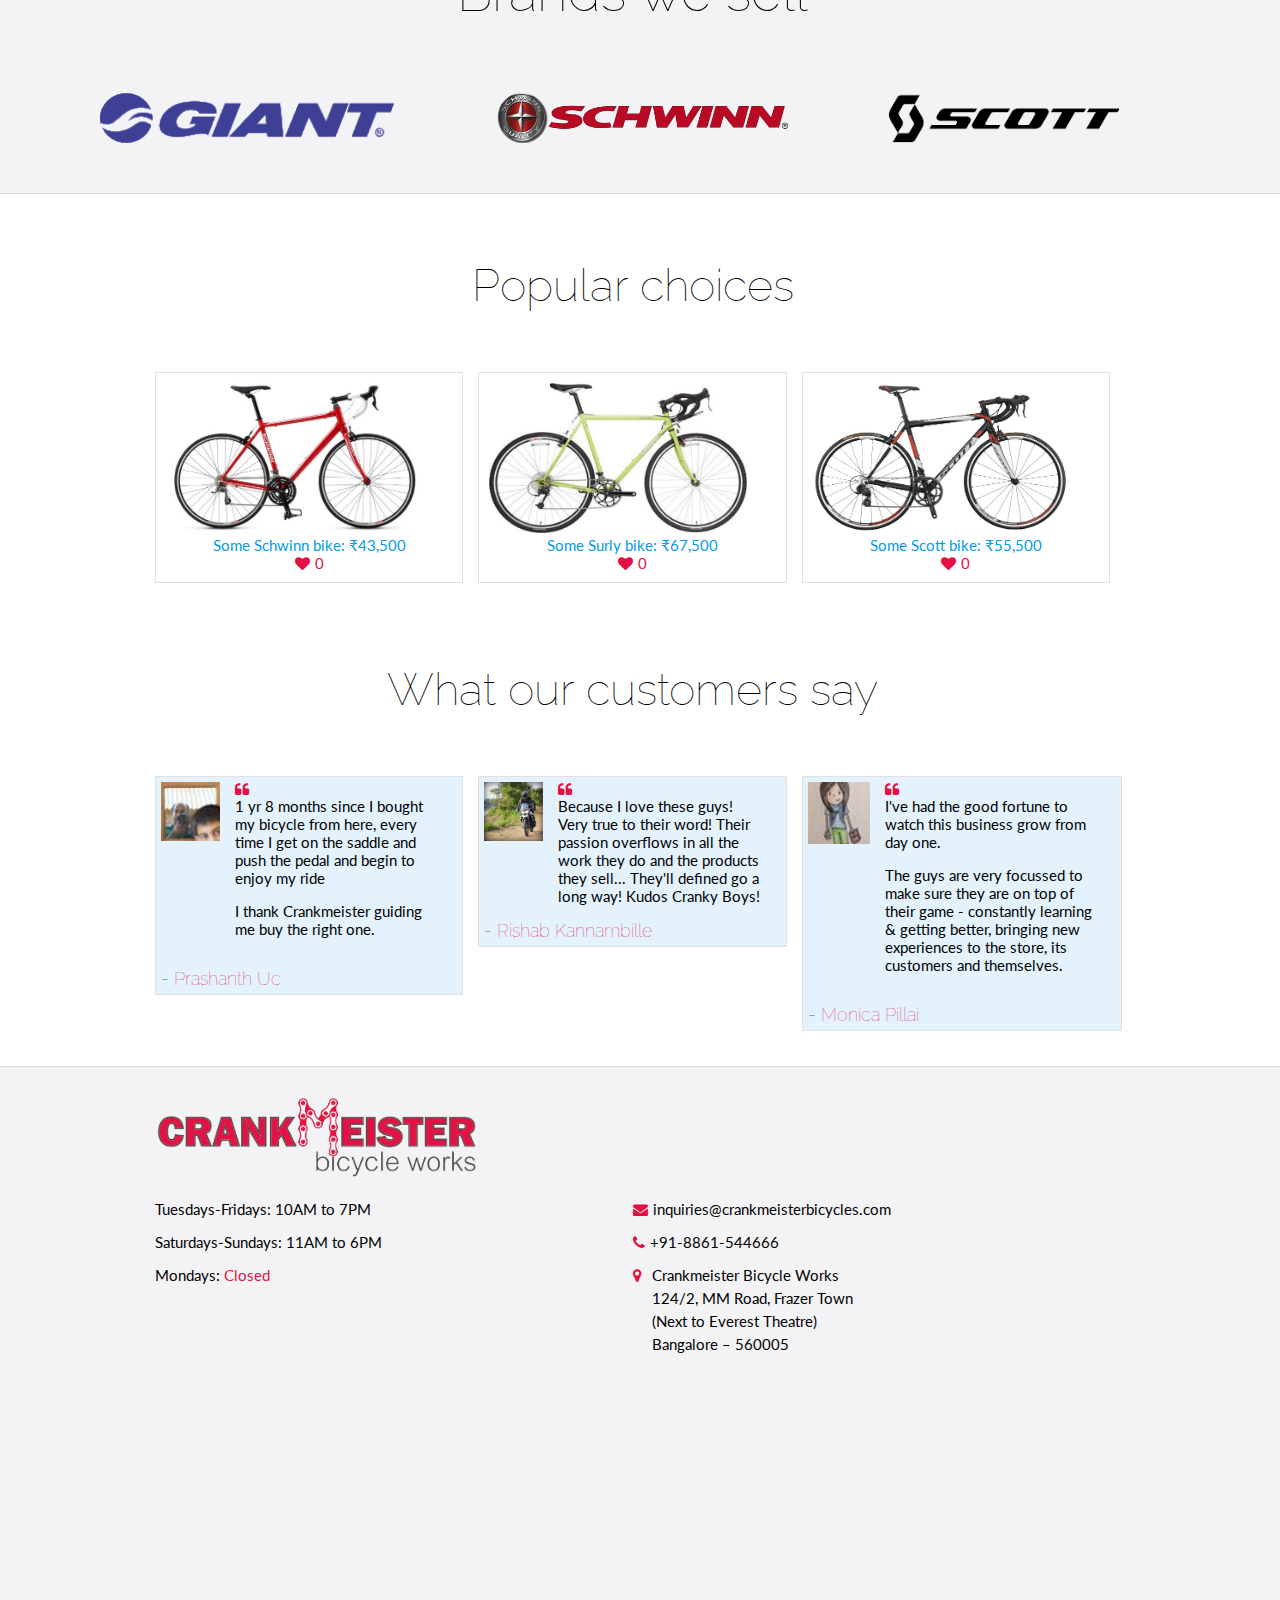
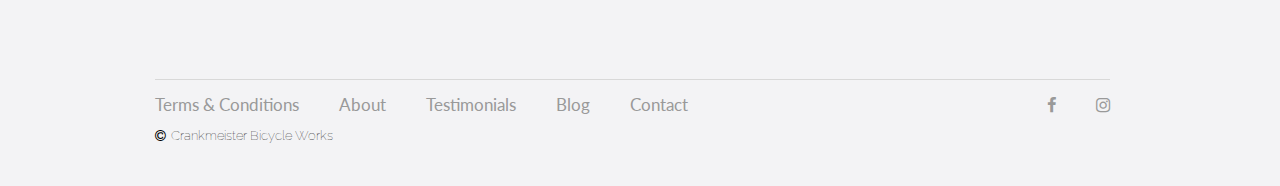
==== commit 4e9c2304: "Fixes" ====
--- a/index.html
+++ b/index.html
@@ -176,11 +176,11 @@
 	</div>
 	<div class="hide-on-desktop hide-on-tablet ">
 		<div class="lightSlider text-center">
-			<div><img style="height:320px; " src="images/crankmeister-bg.png" alt=" "></div>
-			<div><img style="height:320px; " src="images/crankmeister-team2.png" alt=" "></div>
+			<div><img style="height:340px; " src="images/crankmeister-bg.png" alt=" "></div>
+			<div><img style="height:340px; " src="images/crankmeister-team2.png" alt=" "></div>
 		</div>
 	</div>
-	<h1 class="text-center  border-bot margin-l margin-top pad-l pad-bot"><span class="text-crankred">Crankmeister Bicyle Works</span>, <span class="font-s">We sell you the bike that’s right for</span> YOU</h1>
+	<div class="container"><h1 class="text-center  border-bot margin-l margin-top pad-l pad-bot"><span class="text-crankred">Crankmeister Bicyle Works</span>, <span class="font-s">We sell you the bike that’s right for</span> YOU</h1></div>
 	
 	<div>
 		<ul class="list v-list hide-on-phone" id="sideLink">
--- a/css/custom.css
+++ b/css/custom.css
@@ -173,7 +173,28 @@
         color: #333;
     }
     
-    #footer .links.list.h-list{
+    .nav .center{
+        -webkit-box-pack: flex-start;
+        -moz-box-pack: flex-start;
+        box-pack: flex-start;
+        -webkit-justify-content: flex-start;
+        -moz-justify-content: flex-start;
+        -ms-justify-content: flex-start;
+        -o-justify-content: flex-start;
+        justify-content: flex-start;
+        -ms-flex-pack: flex-start;
+        -webkit-box-align: flex-start;
+        -moz-box-align: flex-start;
+        box-align: flex-start;
+        -webkit-align-items: flex-start;
+        -moz-align-items: flex-start;
+        -ms-align-items: flex-start;
+        -o-align-items: flex-start;
+        align-items: flex-start;
+        -ms-flex-align: flex-start;
+    }
+    
+    #footer .links.list.h-list,.nav .list.h-list{
         display: -webkit-box;
         display: -moz-box;
         display: box;
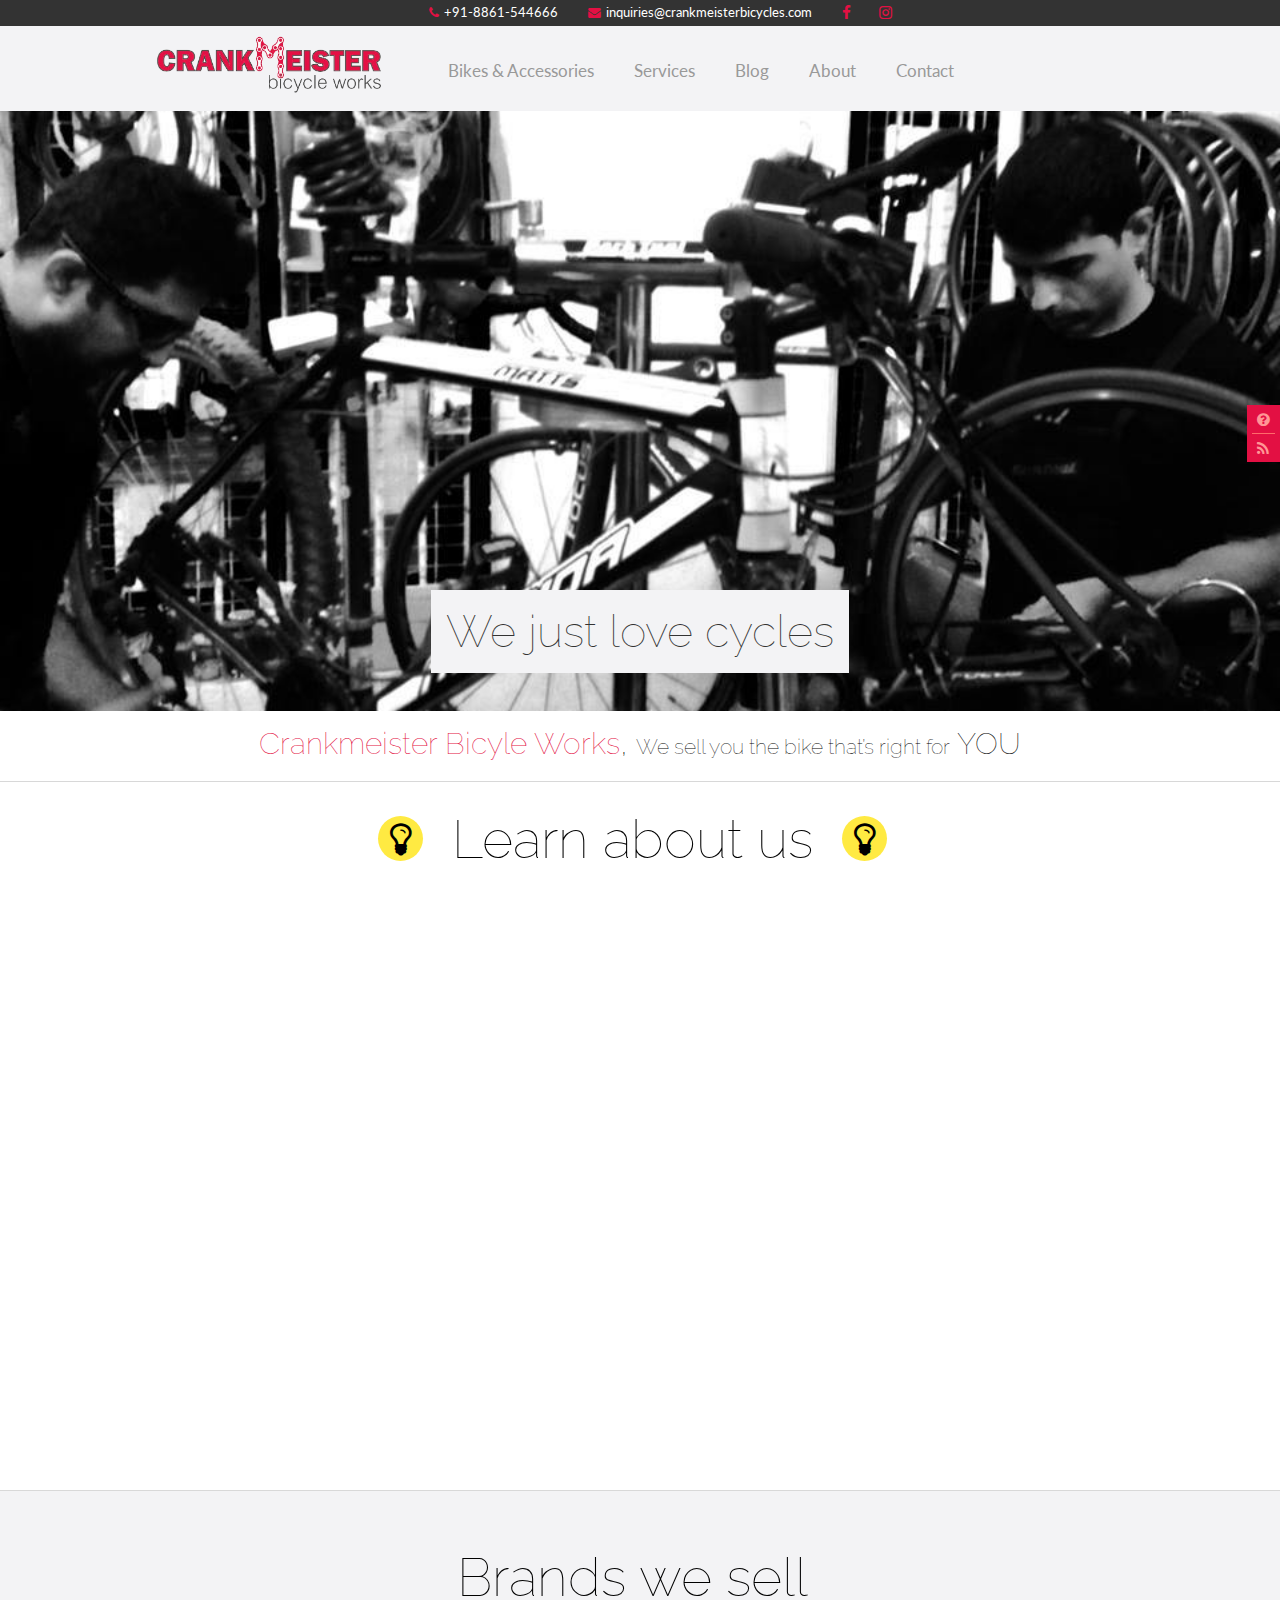
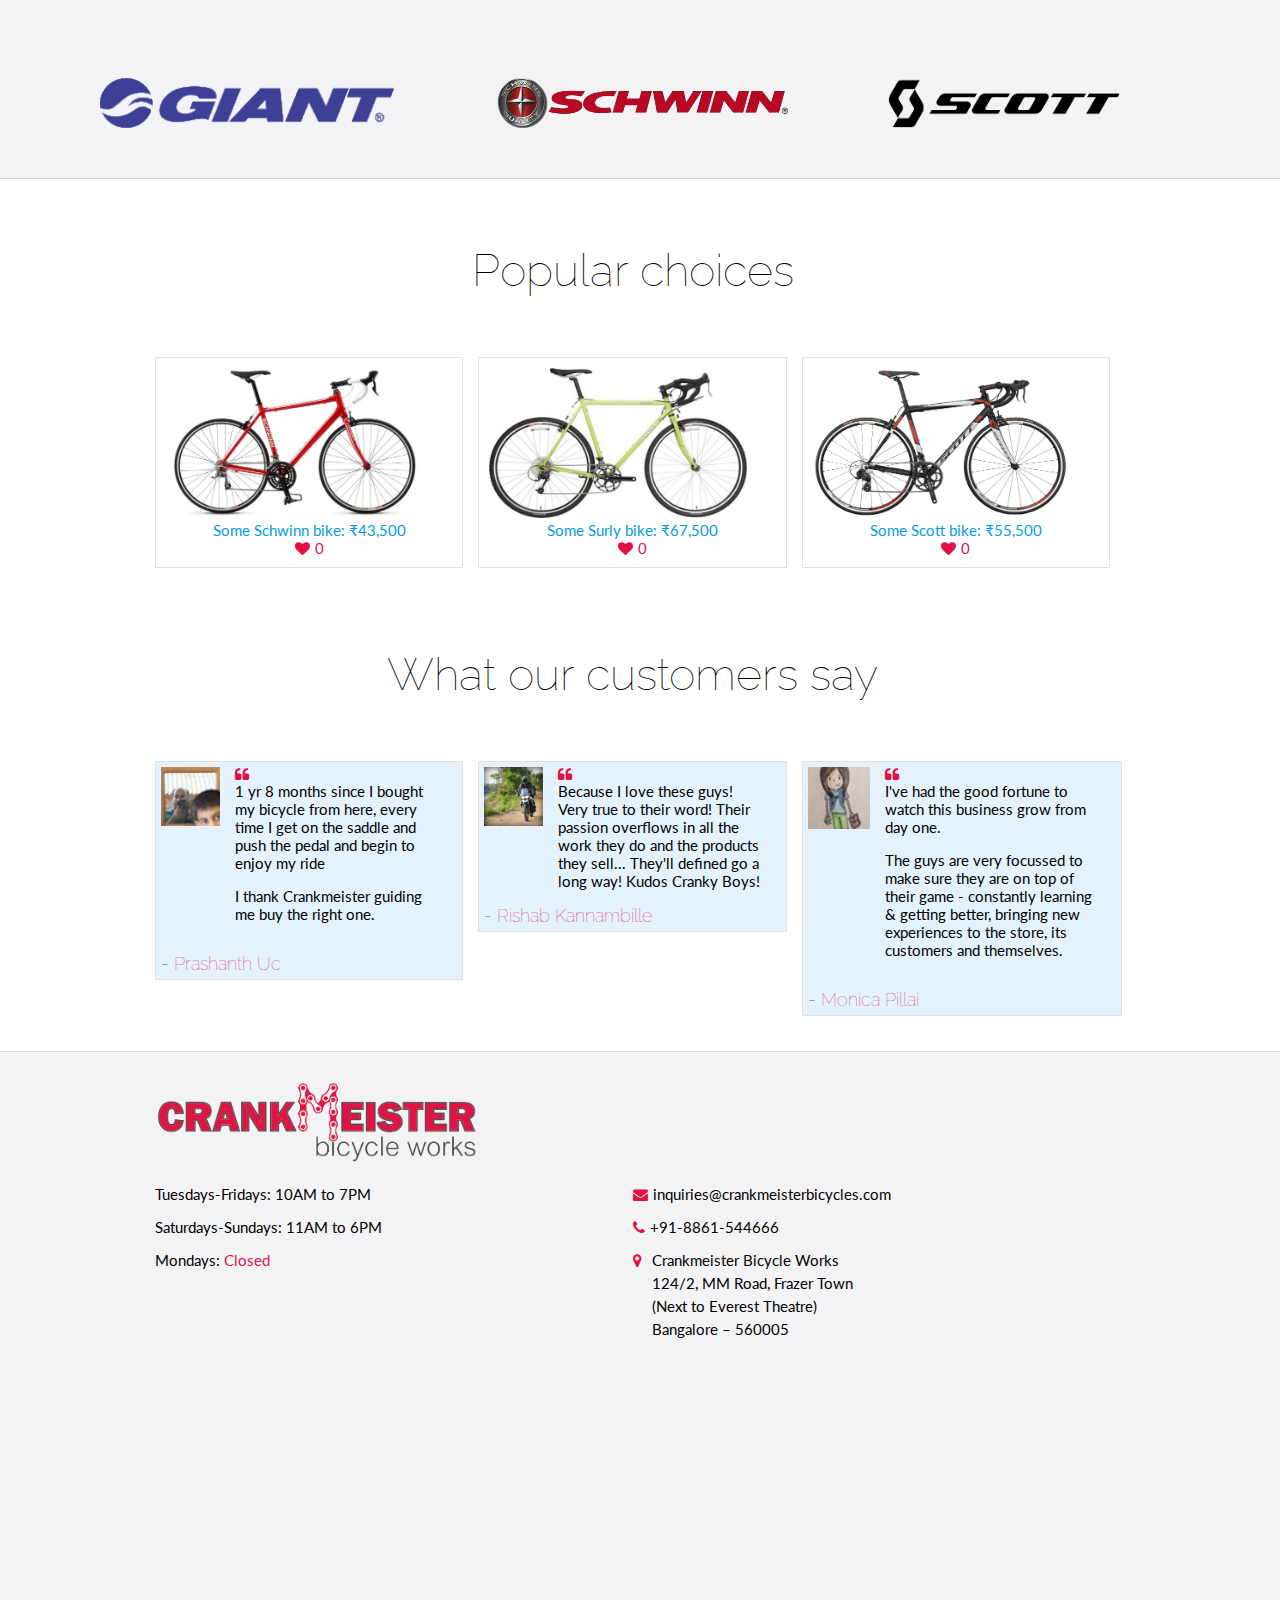
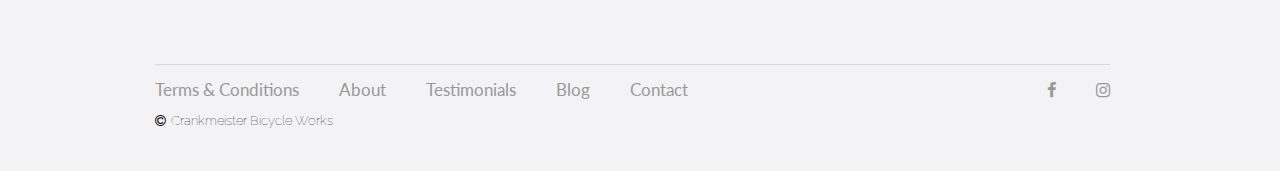
==== commit 0168226d: "Update" ====
--- a/index.html
+++ b/index.html
@@ -180,7 +180,11 @@
 			<div><img style="height:340px; " src="images/crankmeister-team2.png" alt=" "></div>
 		</div>
 	</div>
-	<div class="container"><h1 class="text-center  border-bot margin-l margin-top pad-l pad-bot"><span class="text-crankred">Crankmeister Bicyle Works</span>, <span class="font-s">We sell you the bike that’s right for</span> YOU</h1></div>
+	<div class="border-bot margin-l margin-top">
+		<div class="container">
+			<h1 class="text-center margin-none margin-top"><span class="text-crankred">Crankmeister Bicyle Works</span>, <span class="font-s">We sell you the bike that’s right for</span> YOU</h1>
+		</div>
+	</div>
 	
 	<div>
 		<ul class="list v-list hide-on-phone" id="sideLink">
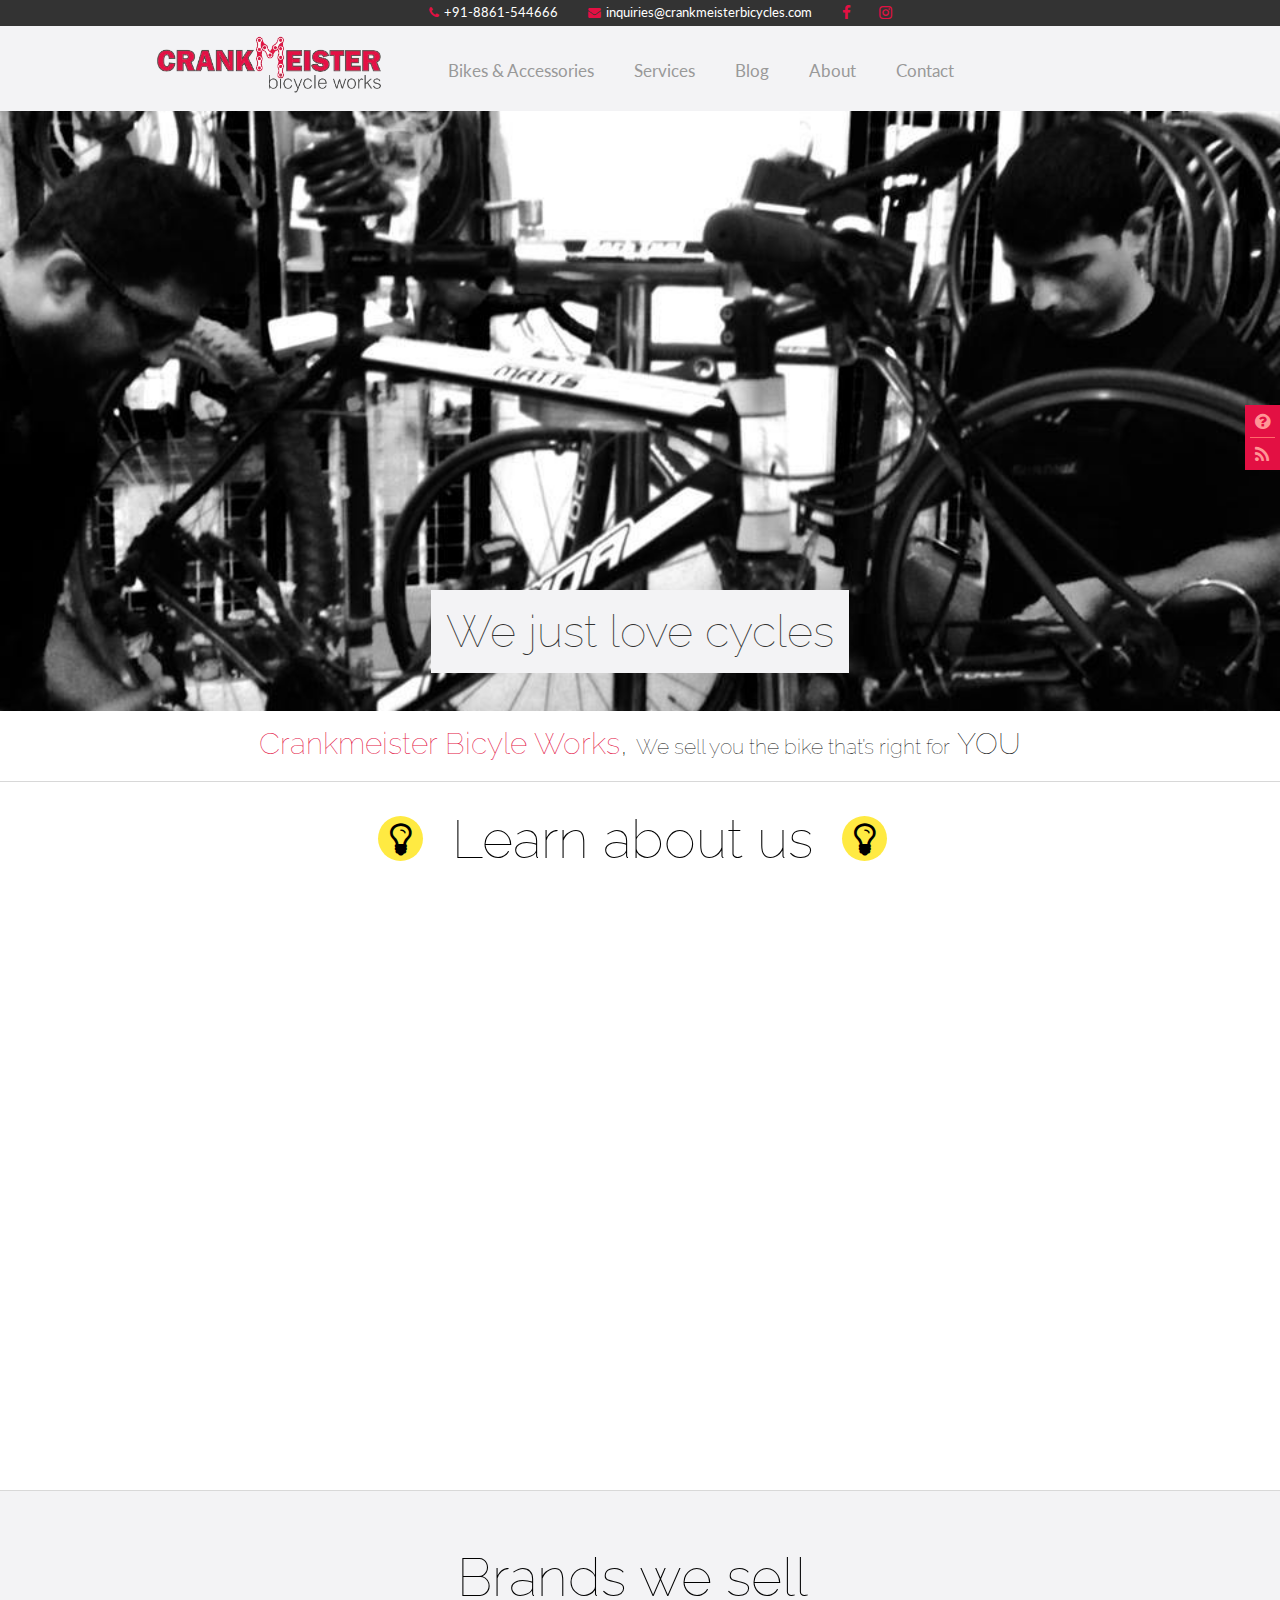
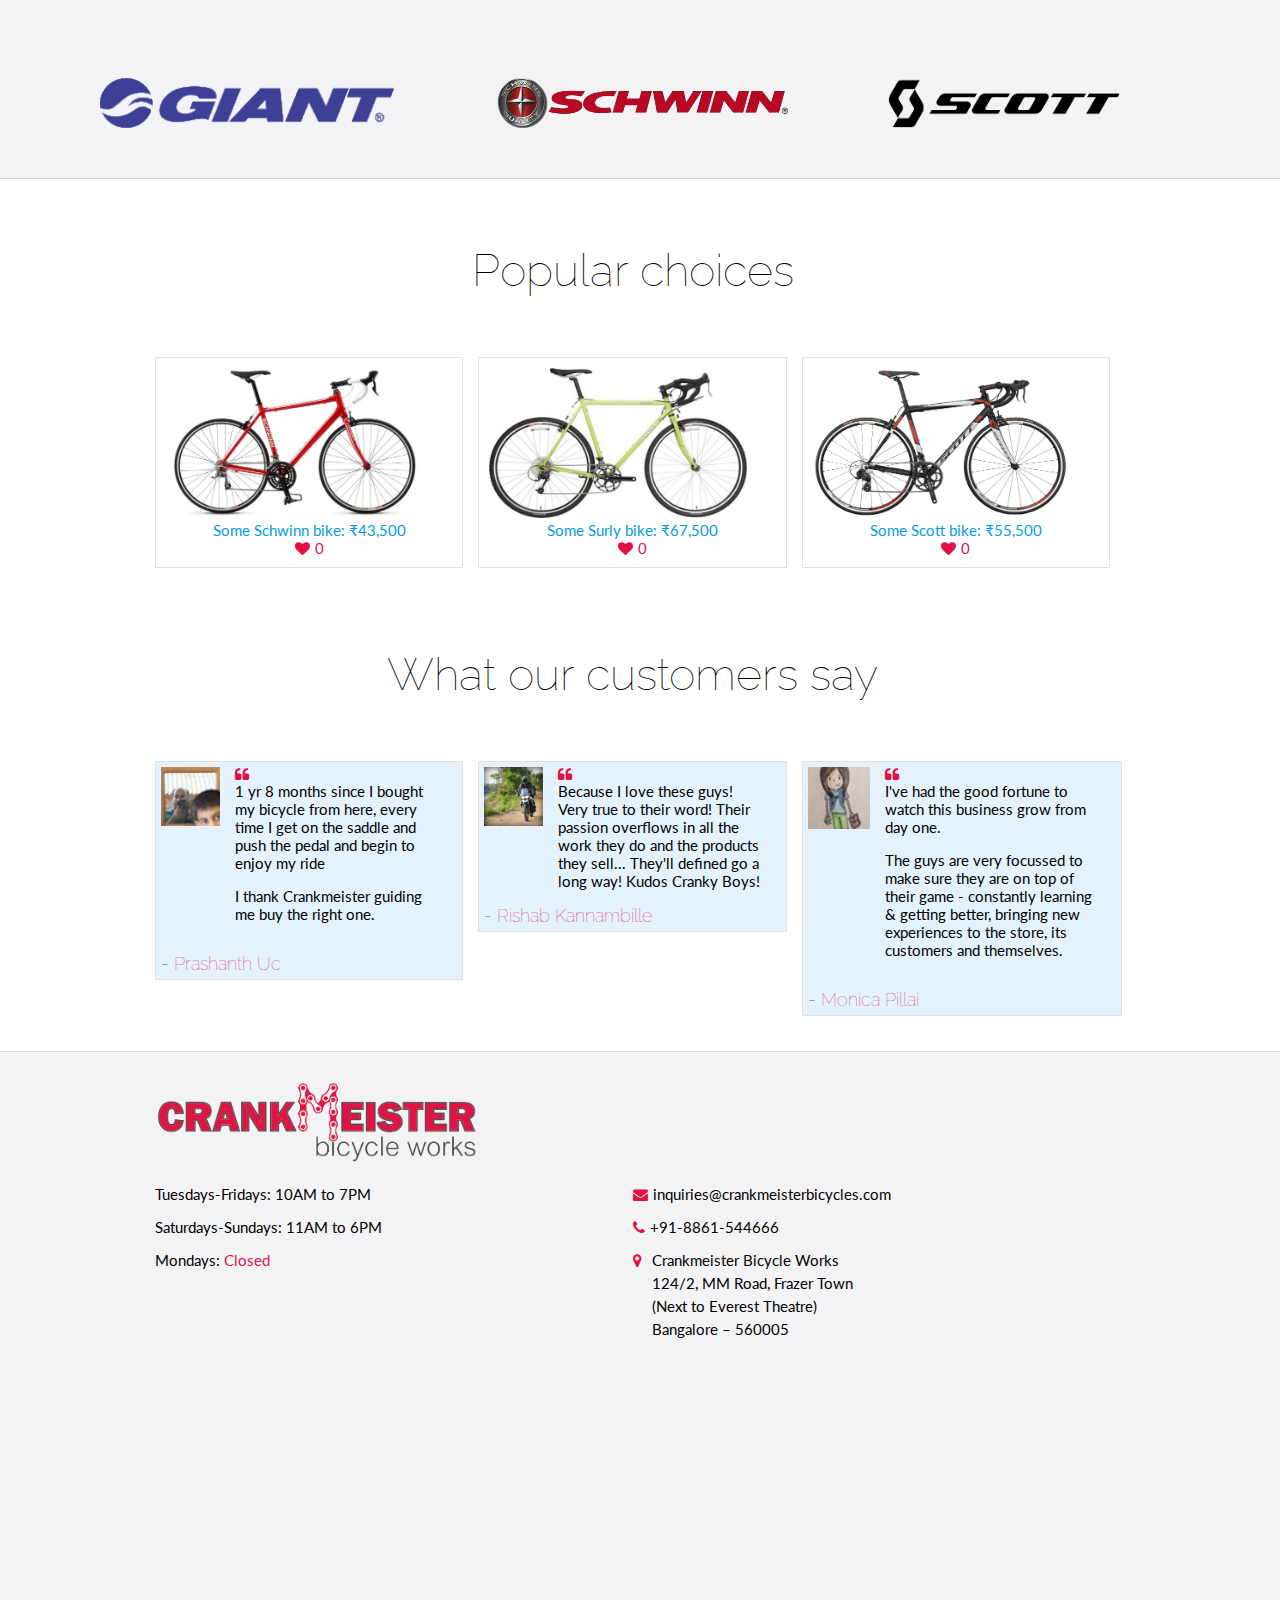
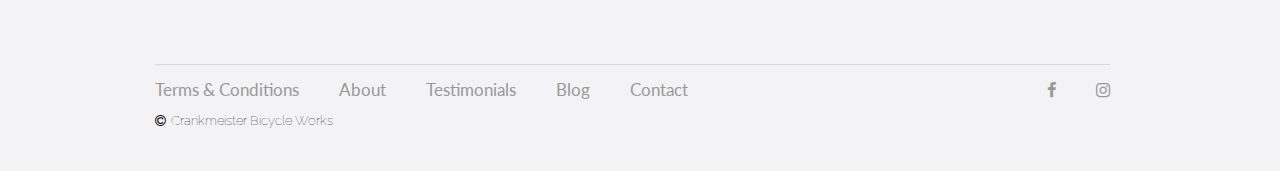
==== commit d4c2d64e: "media query" ====
--- a/index.html
+++ b/index.html
@@ -3,6 +3,8 @@
 
 <head>
 	<meta charset="UTF-8">
+	<meta name="viewport" content="width=device-width">
+    <meta name="viewport" content="initial-scale=1, maximum-scale=1, user-scalable=no">
 	<title>Crankmeister Bicycle Works</title>
 	<link rel="stylesheet" href="https://maxcdn.bootstrapcdn.com/font-awesome/4.4.0/css/font-awesome.min.css">
 	<link rel="stylesheet" href="css/normalize.css">
@@ -187,9 +189,9 @@
 	</div>
 	
 	<div>
-		<ul class="list v-list hide-on-phone" id="sideLink">
-			<li><a href="javascript:void(0)" title="FAQ Section"  class="faa-pulse animated-hover"><i class="fa fa-question-circle faa-pulse animated-hover"></i></a></li>
-			<li><a href="javascript:void(0)" title="Events Section"  class="faa-pulse animated-hover"><i class="fa fa-rss faa-pulse animated-hover"></i></a></li>
+		<ul class="list v-list hide-on-phone font-l" id="sideLink">
+			<li><a href="javascript:void(0)" title="FAQ Section"  class="faa-pulse animated-hover pad-l pad-all"><i class="fa fa-question-circle faa-pulse animated-hover"></i></a></li>
+			<li><a href="javascript:void(0)" title="Events Section"  class="faa-pulse animated-hover pad-l pad-all"><i class="fa fa-rss faa-pulse animated-hover"></i></a></li>
 			<!--<li><a href="https://www.facebook.com/crankmeisterbicycleworks/" target="blank" title="Check us on Facebook" class="faa-pulse animated-hover"><i class="fa fa-facebook faa-pulse animated-hover"></i></a></li>			-->
 		</ul>
 	</div>
